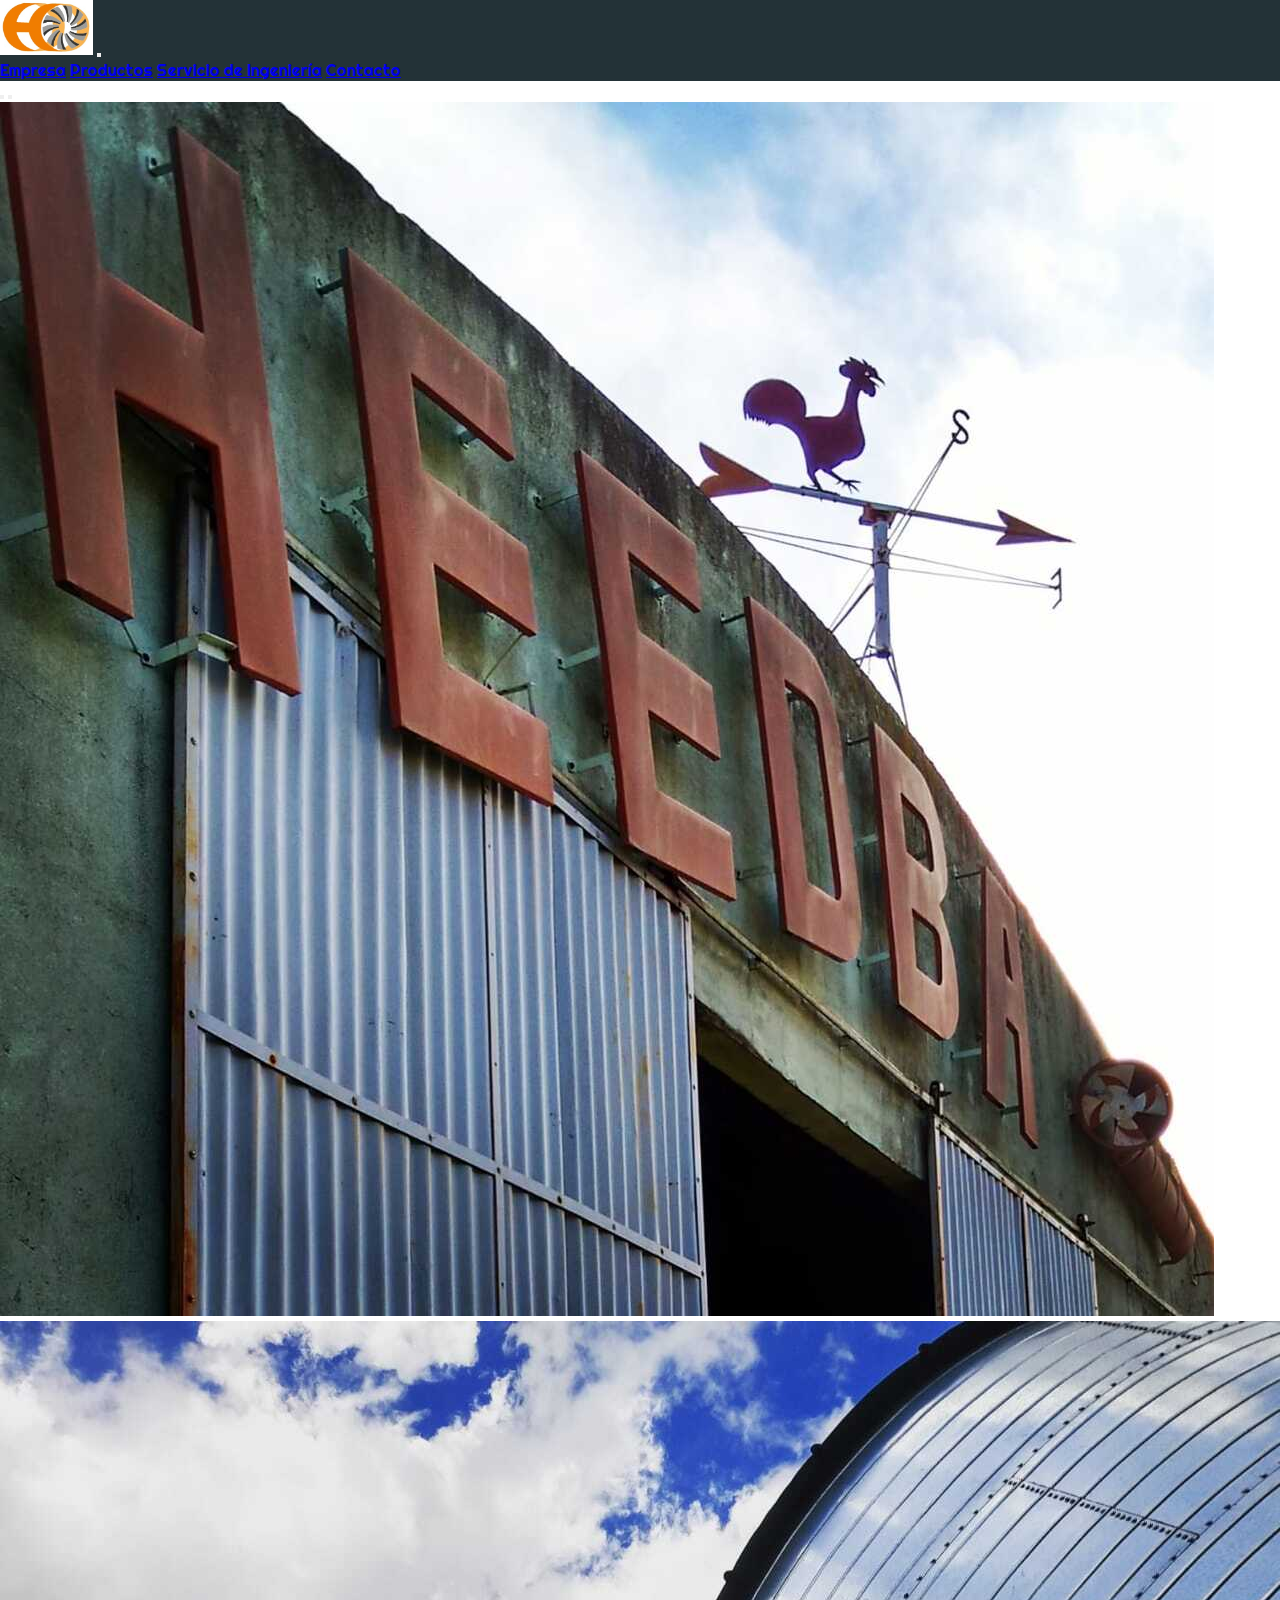
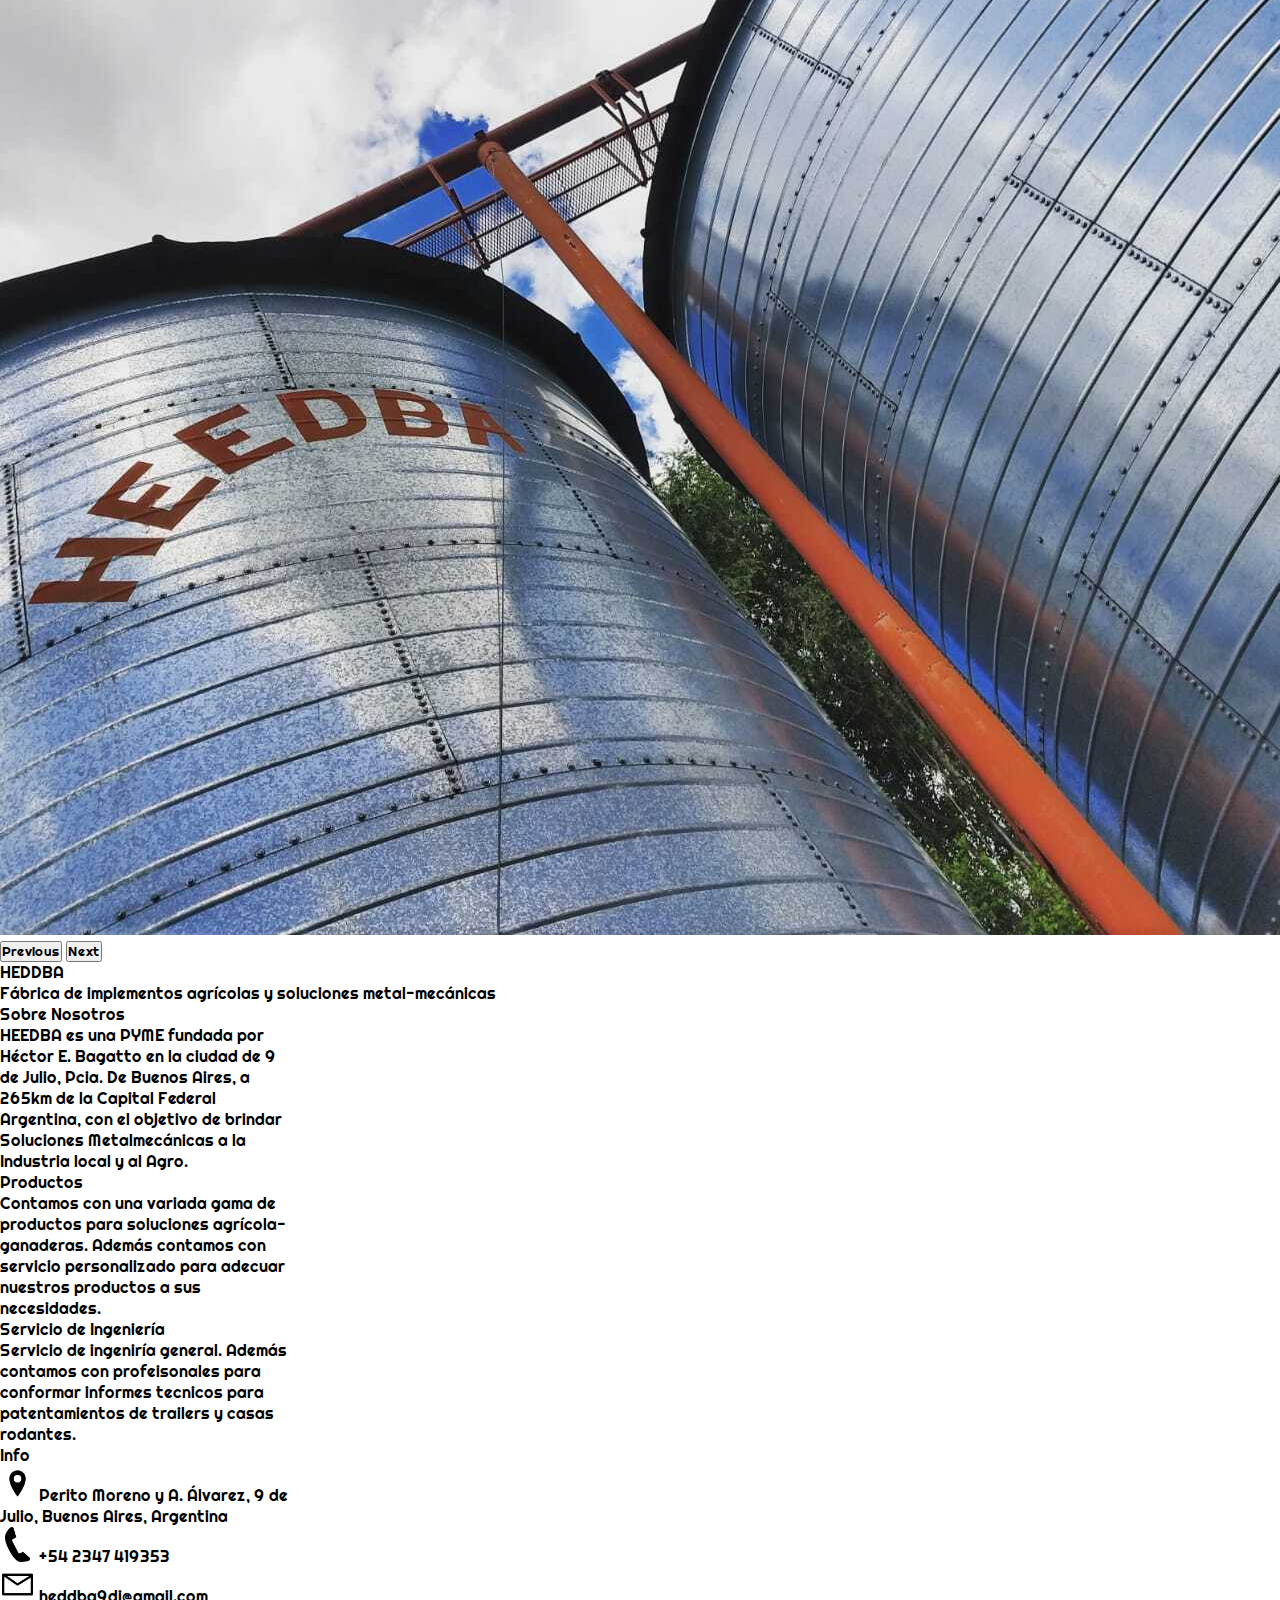
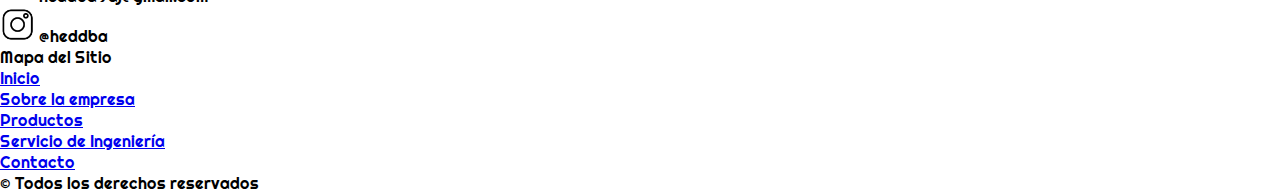
==== index.html @ e899852f "responsive + boot en index terminado" ====
<!DOCTYPE html>
<html lang="en">

<head>
    <meta charset="UTF-8">
    <meta http-equiv="X-UA-Compatible" content="IE=edge">
    <meta name="viewport" content="width=device-width, initial-scale=1.0">
    <title>HEDDBA</title>
    <link rel="stylesheet" href="./css/propiedades.css">
    <!-- CSS only -->
    <link href="https://cdn.jsdelivr.net/npm/bootstrap@5.2.0/dist/css/bootstrap.min.css" rel="stylesheet" integrity="sha384-gH2yIJqKdNHPEq0n4Mqa/HGKIhSkIHeL5AyhkYV8i59U5AR6csBvApHHNl/vI1Bx" crossorigin="anonymous">
</head>

<body>

    <nav class="navbar navbar-expand-lg bg-light">
        <div class="container-fluid">
          <a class="navbar-brand" href="./index.html"><img src="./assets/img/logo.PNG" alt="Logo" estilo height="55px"></a>
          <button class="navbar-toggler" type="button" data-bs-toggle="collapse" data-bs-target="#navbarNavAltMarkup" aria-controls="navbarNavAltMarkup" aria-expanded="false" aria-label="Toggle navigation">
            <span class="navbar-toggler-icon"></span>
          </button>
          <div class="collapse navbar-collapse" id="navbarNavAltMarkup">
            <div class="navbar-nav">
              <a class="nav-link active" aria-current="page" href="./pages/empresa.html">Empresa</a>
              <a class="nav-link" href="./pages/productos.html">Productos</a>
              <a class="nav-link" href="./pages/servicioDeIngenieria.html">Servicio de Ingeniería</a>
              <a class="nav-link" href="./pages/contacto.html">Contacto</a>
            </div>
          </div>
        </div>
      </nav>

     <main>

        <div id="carouselExampleCaptions" class="carousel slide" data-bs-ride="false">
            <div class="carousel-indicators">
              <button type="button" data-bs-target="#carouselExampleCaptions" data-bs-slide-to="0" class="active" aria-current="true" aria-label="Slide 1"></button>
              <button type="button" data-bs-target="#carouselExampleCaptions" data-bs-slide-to="1" aria-label="Slide 2"></button>
            </div>
            <div class="carousel-inner">
              <div class="carousel-item active">
                <img src="./assets/img/HEEDBA portada.jpeg" class="d-block w-100" alt="portada">
              </div>
              <div class="carousel-item">
                <img src="./assets/img/portada 2.jpeg" class="d-block w-100" alt="portada2">
              </div>

            </div>
            <button class="carousel-control-prev" type="button" data-bs-target="#carouselExampleCaptions" data-bs-slide="prev">
              <span class="carousel-control-prev-icon" aria-hidden="true"></span>
              <span class="visually-hidden">Previous</span>
            </button>
            <button class="carousel-control-next" type="button" data-bs-target="#carouselExampleCaptions" data-bs-slide="next">
              <span class="carousel-control-next-icon" aria-hidden="true"></span>
              <span class="visually-hidden">Next</span>
            </button>
          </div>
     </main> 
     <section>
      <p class="bg-secondary h1 text-center mt-4">HEDDBA</p>
      <P class="bg-light h2 text-center my-4">Fábrica de implementos agrícolas y soluciones metal-mecánicas</P>
     </section>
    <section>
      <div class="row p-5 d-flex justify-content-around">
        <div class="card border-dark mb-3" style="max-width: 18rem;">
          <div class="card-header h5">Sobre Nosotros</div>
          <div class="card-body text-dark">
            <p class="card-text">HEEDBA es una PYME fundada por Héctor E. Bagatto en la ciudad de 9 de Julio, Pcia.
              De Buenos Aires, a 265km de la Capital Federal Argentina, con el objetivo de brindar
              Soluciones Metalmecánicas a la Industria local y al Agro.</p>
          </div>
        </div>
        <div class="card border-dark mb-3" style="max-width: 18rem;">
          <div class="card-header h5">Productos</div>
          <div class="card-body text-dark">
            <p class="card-text">Contamos con una variada gama de productos para soluciones agrícola-ganaderas. Además contamos con servicio personalizado para adecuar nuestros productos a sus necesidades.</p>
          </div>
        </div>
        <div class="card border-dark mb-3" style="max-width: 18rem;">
          <div class="card-header h5">Servicio de Ingeniería</div>
          <div class="card-body text-dark">
            <p class="card-text">Servicio de ingeniría general. Además contamos con profeisonales para conformar informes tecnicos para patentamientos de trailers y casas rodantes. </p>
          </div>
        </div>
      </div>
    </section>

     </section>
     <footer>
        <div class="row p-5 d-flex justify-content-around bg-secondary">
          <div class="card border-dark mb-3" style="max-width: 18rem;">
            <div class="card-header h5">Info</div>
            <div class="card-body text-dark">
              <p class="card-text"><img src="./assets/img/direccion.png" alt="ubicación" estilo height="35px"> Perito Moreno y A. Álvarez, 9 de Julio, Buenos Aires, Argentina</p>
              <p class="card-text"><img src="./assets/img/telefono.png" alt="telefono" estilo height="35px"> +54 2347 419353</p>
              <p class="card-text"><img src="./assets/img/email.jpg" alt="email" estilo height="35px">   heddba9dj@gmail.com</p>
              <p class="card-text"><img src="./assets/img/insta.png" alt="instagram" estilo height="35px"> @heddba</p>
            </div>
          </div>

          <div class="card border-dark mb-3" style="max-width: 18rem;">
            <div class="card-header h5">Mapa del Sitio</div>
            <div class="card-body text-dark">
              <div class="card-body p-1">
                <a href="./index.html" class="btn btn-secundary">Inicio</a>
              </div>
              <div class="card-body p-1">
                <a href="../HEDDBA/pages/empresa.html" class="btn btn-secundary">Sobre la empresa</a>
              </div>
              <div class="card-body p-1">
                <a href="../HEDDBA/pages/productos.html" class="btn btn-secundary">Productos</a>
              </div>
              <div class="card-body p-1">
              <a href="../HEDDBA/pages/servicioDeIngenieria.html" class="btn btn-secundary">Servicio de Ingeniería</a>
              </div>
              <div class="card-body p-1">
                <a href="../HEDDBA/pages/contacto.html" class="btn btn-secundary">Contacto</a>
              </div>
            </div>
          </div>
          
          <div class="card">
            <div class="card-header text-center">
              &#169 Todos los derechos reservados
            </div>
          </div>
        </div>

     </footer>
     
   

<!-- JavaScript Bundle with Popper -->
<script src="https://cdn.jsdelivr.net/npm/bootstrap@5.2.0/dist/js/bootstrap.bundle.min.js" integrity="sha384-A3rJD856KowSb7dwlZdYEkO39Gagi7vIsF0jrRAoQmDKKtQBHUuLZ9AsSv4jD4Xa" crossorigin="anonymous"></script>
</body>


</html>
---- css/propiedades.css ----
* { margin: 0;
    padding: 0;
    box-sizing: border-box;
    font-family: titulos;}

    nav {
        background-color: #233237;
    }
/*colores
NAVY BLUE #18121E
GUNMETAL #233237
RUSTY RED #984B43
WARM YELLOW #EAC67A*/

@font-face {
    font-family: titulos;
    src: url(../css/Titulos.ttf);}

/*HEADER*/

.header {
    position: sticky;
    top: 0px;
    z-index: 999;
    height: 20vh;

}

.header__navegador2 {
    display: none;
}
.header__navegador1{
    width: 100%;
    display: flex;
    flex-direction: row;
    justify-content: space-between;
    height: 100%;
    background-color: #233237;

}

.header__navegador1 .logo {
    height: 100%;
}
.header__navegador1 .img {
    height: 100%;
    padding: 2px;
    border-radius: 50%;
}

.header__navegador1 .lista {
    margin-left: 100px;

}
.header__navegador1 .lista ul {
    width: 600px;
    height: 100%;
    list-style: none;  
    display: flex;
    flex-direction: row;
    justify-content: end; 
    gap: 40px;

}

.header__navegador1 .lista .menu {
    height: 100%;
    display: flex;
    justify-content: center;
    align-items: center; 
    width: 100px;
    padding: 5px;
    text-align: center;
    color: #EAC67A;
    text-decoration: none;
}

.header__navegador1 .lista .menu:hover{
    border-radius: 75%;
    background-color:#EAC67A;
    color: #233237;
}



 /*HEADER*/

 /*INDEX*/
 .mainindex {
    width: 100%;
 }
 .mainindex__titulo {
    background-image: url(../assets/img/portada\ 3.jpg);
    background-position: center;
    background-size: cover;
    margin: 0 auto;
    height: 150vh;
    width: 100%;
}
.mainindex__titulo h1 {
    font-size: 80px;
    text-align: center;
    /*ancho*/
    height: auto;
    /*alto*/
    font-family: titulos;

    color: #643521;
    padding: 5px;
    position: sticky;
    top: 180px;
}
/*ANIMACIONES*/
.mainindex__titulo h1 {
    background: linear-gradient(to right, blue, pink)
}
/*ANIMACIONES*/
.mainindex__subtitulo h2 {
    /*    border-color: black;
    border-style: solid; */
    margin-top: 25px;
    text-align: center;
    font-family: titulos;
    letter-spacing: normal;
    font-weight: normal;}

.mainindex__subtitulo .llave {
    width: 40px;
    /*ancho*/
    height: auto;
    /*alto*/
    position: relative;
    top: 12px;
    margin-left: 20px;
    margin-right: 20px;}

.mainindex__subtitulo .link1 {
    display: block;
    width: 260px;
    /*ancho*/
    height: 25px;
    /*alto*/
    margin-top: 35px;
    position: relative;
    left: 37%;
    text-align: center;
    padding-top: 175px;
    margin-bottom: 50px;

    font-family: titulos;
    color: black;
    text-decoration: none;
    /*    border-color: black;
    border-style: solid; */}

.mainindex__subtitulo .nosotros {
    position: relative;
    top: -189px;
    left: 0%;
    width: 250px;
    /*ancho*/
    height: auto;
    /*alto*/
    box-shadow: 0 4px 8px 0 rgba(0, 0, 0, 0.2), 0 6px 20px 0 rgba(0, 0, 0, 0.19)}
 
/*INDEX*/

/*PAGINA EMPRESA*/
.mainempresa {
    display: grid;
    grid-template-areas: 
    "encabezado encabezado"
    "historia ."
    ". mision"
    "vision ."
    ". politica";
    grid-template-columns: 50% 50%;
    grid-template-rows: auto auto;
    gap: 15px;
    font-size: 12px;}

.mainempresa__encabezado {
    grid-area: encabezado;
    text-align: center;}

.mainempresa__encabezado__titulo {
    background-color: #18121E;
    text-align: center;
    margin: 10px;
    display: block;
    background-color: #EAC67A;
    color: #18121E;
    border-radius: 1rem 1rem;
    width: 13%;
    position: relative;
    left:43% ;
    top: 5px;}


.mainempresa__encabezado h2 {
    font-weight: lighter;
    margin: 5px;
    padding: 5px;
    font-size: 18px;
}

.mainempresa__imgsobrenosotros {
    height: 100px;}
    
.mainempresa__encabezado__subtitulo {
    background-color:#233237;
    color: #EAC67A;
    font-weight: lighter;
    text-align: center;
    margin-top: 10px;
    padding: 10px;
}
.mainempresa__encabezado h3 {
    margin: 10px;
    padding: 5px;
    text-align: start;
    font-size: 20px;
    font-weight: lighter;
}
.mainempresa__historia {
    background-color:#233237;
    color: #EAC67A;
    font-weight:lighter;
    grid-area: historia;}

.mainempresa__mision {
    background-color:#EAC67A;
    color: #18121E;
    grid-area: mision;
}
.mainempresa__vision {
    background-color:#233237;
    color: #EAC67A;
    grid-area: vision;
}
.mainempresa__politica {
    background-color:#EAC67A;
    color: #18121E;
    grid-area: politica;
}
/*PAGINA EMPRESA*/


/*PAGINA PRODUCTOS*/
.mainproductos {
    background-color:white;
}
.mainproductos .texto {
    color: #18121E;
    background-color: #EAC67A;
    margin: 0px;
    text-align: center;
    position:sticky;
    top: 20vh;
    margin-bottom: 15px;
}
.main__section {
    display: grid;
    grid-template-columns: 33% 33% 33%;
    grid-template-rows: auto;
    justify-items: center;
    align-items: center;
    gap: 15px;
    margin-bottom: 15px;
}
.main__section div {
    background-color:#EAC67A;
    color: #233237;
    text-align:center;
}
.main__section img {
    height: 200px;
    width: auto;
}
/*PAGINA PRODUCTOS*/

/*PAGINA DE SERVICIO DE INGENIERÍA*/
.mainservicio__titulo{
    text-align: center;
    width: 300px;
    position: relative;
    background-color: #233237;
    color: #EAC67A;
    font-weight: lighter;
    left: 34%;
    margin: 10px;
    box-shadow: 0 4px 8px 0 rgba(0, 0, 0, 0.2), 0 6px 20px 0 rgba(0, 0, 0, 0.19)
}
.mainservicio__subtitulo {
    font-weight: lighter;
    left: 34%;
    margin: 20px;
    text-decoration: underline;
}
.mainservicio__imgcasa {
    position: relative;
    left: 20%;
    width: 215px;
    box-shadow: 0 4px 8px 0 rgba(0, 0, 0, 0.2), 0 6px 20px 0 rgba(0, 0, 0, 0.19);
    margin: 5px;
    border-radius: 5%;
}
.mainservicio__imgtrailer {
    position: relative;
    left: 40%;
    width: 172px;
    box-shadow: 0 4px 8px 0 rgba(0, 0, 0, 0.2), 0 6px 20px 0 rgba(0, 0, 0, 0.19);
    margin: 5px;
    border-radius: 5%;
}
.mainservicio__texto {
    text-align: start;
    margin: 25px;
}

.mainservicio__texto2 {
    text-align: start;
    margin: 25px;
}
.mainservicio__imgpatente {
    position: relative;
    left: 40%;
    width: 172px;
    box-shadow: 0 4px 8px 0 rgba(0, 0, 0, 0.2), 0 6px 20px 0 rgba(0, 0, 0, 0.19);
    margin: 5px;
    border-radius: 5%;
}
.mainservicio__imglogo {
    position: relative;
    left: 40%;
    width: 172px;
    box-shadow: 0 4px 8px 0 rgba(0, 0, 0, 0.2), 0 6px 20px 0 rgba(0, 0, 0, 0.19);
    margin-bottom: 50px;
    border-radius: 5%;
}


/*PAGINA DE SERVICIO DE INGENIERÍA*/

/*PAGINA DE CONTACTO*/
.main__titulocontacto {
    background-color: #18121E;
    text-align: center;
    margin: 10px;
    display: block;
    background-color: #EAC67A;
    color: #18121E;
    border-radius: 1rem 1rem;
    width: 30%;
    position: relative;
    left:25%;
    top: 2px;
}

.main__subtitulocontacto {
    background-color:#233237;
    color: #EAC67A;
    font-weight: lighter;
    text-align: center;
    margin-top: 10px;
    padding: 10px;
}

.main__contacto {
    background-color: #18121E;
    color: #EAC67A;
    font-weight: lighter;
    text-align: center;
    margin-top: 10px;
    padding: 10px;
}

.main__formulario {
    background-color:#EAC67A;
    text-align: center;
}
.main__formulario div{
    padding: 10px;
}
.main__formulario .label {
    padding: 10px;
}
/*PAGINA DE CONTACTO*/


/*PIE DE PAGINA*/
.footer {
    background-color: #233237;
    width: 100%;
    margin-top: 0px;
    padding-bottom: 1%;
}

.footer__linkwasap .link2 {
    display: block;
    width: 70px;
    /*ancho*/
    height: auto;
    /*alto*/

    padding: 5px;
    margin: 5px;

    position: fixed;
    bottom: 0;
    left: 1, 5%;
    z-index: 998;

    /*    border-color: black;
    border-style: solid; */

}

.footer__linkwasap .wasap {
    border-radius: 100%;
    width: 80px;
    /*ancho*/
    height: auto;
    /*alto*/
    margin: 1px;
}

.footer__section {
    background-color: #18121E;
    display: flex;
    flex-direction: row;
    /*como fila*/
    flex-wrap: nowrap;
    /*se ajustan a la hoja, no hace fila 2*/
    justify-content: space-around;
    /* separados*/
    align-items: center;
}

.footer__section__info {
    background-color: #18121E;
}

.footer__section__info p {
    color: #233237;
    text-decoration: none;
    font-family: titulos;
    font-weight: lighter;
    font-size: 12px;
    background-color: #EAC67A;
    position: relative;
    left: 25%;
    margin: 7px;
    border-radius: 1em;
    padding: 7px;
    height: 18px;
    /*alto*/
    text-align: center;

}

.footer__section__info .direccion {
    width: 370px;
    /*ancho*/
    top: -10px;
    padding-bottom: 20px;
}

.footer__section__info .imgdireccion {
    width: 29px;
    padding: 1px;
    height: auto;
    /*alto*/
    background-color: #EAC67A;
    border-radius: 50%;
    position: relative;
    top: 28px;
    left: 17%;
}


.footer__section__info .telefono {
    width: 115px;
    /*ancho*/
    top: -25px;
    padding-bottom: 20px;
}

.footer__section__info .imgtelefono {
    width: 28px;
    padding: 2px;
    height: auto;
    background-color: #EAC67A;
    border-radius: 50%;
    position: relative;
    top: 14px;
    left: 17%;
}

.footer__section__info .email {
    width: 145px;
    /*ancho*/
    top: -50px;
    padding-bottom: 20px;
}

.footer__section__info .imgemail {
    width: 28px;
    padding: 2px;
    height: auto;
    background-color: #EAC67A;
    border-radius: 50%;
    position: relative;
    top: -10px;
    left: 17%;
}

.footer__section__info .insta {
    width: 70px;
    /*ancho*/
    top: -75px;
    padding-bottom: 20px;
}

.footer__section__info .imginsta {
    width: 28px;
    padding: 2px;
    height: auto;
    background-color: #EAC67A;
    border-radius: 35%;
    position: relative;
    top: -36px;
    left: 17%;
}

.footer__section__sitios {
    background-color: #f8f9fa;
    padding: 25px;
    z-index: 998;
    font-weight: lighter;
    width: 25%;
    max-width: 25%;
}

.footer__section__sitios .mapa {
    padding-top: 15px;
    font-size: 13px;
    text-align: center;
    color: #EAC67A;
    font-weight: lighter;
}

.footer__section__sitios ul {
    list-style: none;
    text-align: left;

}

.footer__section__sitios ul li {
    margin: 15px;
    padding: 5px;
}

.footer__section__sitios ul li a {
    color: #EAC67A;
    font-weight: lighter;
    text-align: left;
    text-decoration: none;
    font-size: 14px;
}

.footer__section__sitios ul li a:hover {
    color: #18121E;
    background-color: #EAC67A;
    border-radius: 1em;
    padding: 6px;
}

.footer__derechos {
    background-color: #233237;
    text-align: center;
    font-size: 18px;
    color: #EAC67A;
}

.footer__derechos h6 p {
    font-weight: lighter;
    padding: 10px;
    margin-top: 10px;
    margin-bottom: 20px;
}
/*PIE DE PAGINA*/



/*MEDIA QUERIN*/

/*MEDIA PARA INDEX*/
@media (max-width: 1254px) {
    .header {
         background-color:#EAC67A;
}
    .footer__linkwasap .link2 {
        position: relative;
        top: -144px;
        z-index: 998;     
}
    .footer__section__info .direccion {
        width: 150px;
        /*ancho*/
        height: 65px;
        padding-bottom: 20px;
}
    .footer__section__info .imgdireccion{
        border-radius: 50%;
        position: relative;
        top: 47px;
        left: 8%;
    }
    .footer__section__info .imgtelefono {
        left: 8%;
    }
    .footer__section__info .imgemail {
        left: 8%;
    }
    .footer__section__info .imginsta {
        left: 8%;
    }
    .footer__linkwasap {
        height: 0px;
    }
    .footer__section__sitios {
        height: 331px;
    }
    }

    @media (max-width: 768px){
        .header__navegador1 {
            display: none;
        }
        .header__navegador2 {
            display: flex;
            background-color: orange;
        }
         /*Nuevo navegador*/
         .header__navegador2{
            display: flex;
            flex-direction: row;
            align-items: center;
            gap: 150px;
            justify-content: space-around;
            background-color:#233237;
        }
        .header__navegador2 {
            height: 20vh;
        }
        .header__navegador2 .logo .img {
            margin-top: 4px;
            border-radius: 45%;
            height: 45px;
        }
        .header__menuchico ul {
            display: none;
            list-style: none;
        }
        .header__menuchico input:checked  ~ ul{
            display: flex;
            flex-direction: column;
            justify-content: space-around;
          }
        .header__menuchico input {
            display: none;
        }

        .header__menuchico label img {
            background-color: #EAC67A;
            box-sizing: border-box;
            display: inline-block;
            border-style: none;
            border-radius: 5px;
            width: 40px;
            height: 40px;
            line-height: 30px;
            font-weight: bold;
            text-align: center;
            user-select: none;
        }
        .header__menuchico .lista {
            background-color:#EAC67A;
            width: 250px;
            height: 250px;
            margin-top: 117px;
            padding: 15px;
            border-radius: 10px;
        }
        .header__menuchico .lista a{
            text-decoration: none;
            color:#233237;
        }
        .header__menuchico .lista a:hover{
            text-decoration: none;
            color:#EAC67A;
            background-color: #233237;
            padding: 10px;
            border-radius: 1rem;
        }
        .mainindex__subtitulo .llave {
            display: none;
        }
    }

    @media (max-width: 550px){

    .footer__section__sitios {
        display: none;
    }
    .footer__section__productos {
        display: none;
    }
    .footer__section__info {
        margin-bottom: 0px;
    }
    .footer__section__info .imgdireccion {
        left: -2%;
    }
    .footer__section__info .imgtelefono {
        left: -2%;
    }
    .footer__section__info .imgemail {
        left: -2%;
    }
    .footer__section__info .imginsta {
        left: -2%;
    }
    }

@media (max-width: 425px){
    .header {
        width:100%;
    }
    .mainindex__subtitulo .link1 {
        left: 10%;}
    
    .mainindex__subtitulo .nosotros {
        left: -0%;
}
    .mainindex__titulo h1 {
        font-size: 50px;
        top: 97px;
    }
}

@media (max-width: 477px){

    .header__menuchico .lista {
        position: relative;
        top: 19px;
        left: 94px;
    }
    .mainindex__titulo {
        background-size: contain;
        background-repeat: repeat;
        height: 45vh;    
    }
}

@media (min-width: 1440px){
    .header {
        font-size: 22px;
    }
    .footer {
        font-size: 22px;
    }
}
@media (max-width: 1026px){
    .header__navegador1 .lista ul{
        gap: 20px;
    }
    .header__navegador1 .img {
        height:20vh;
        width: auto;
    }
    .header__navegador1 .lista {
        margin-left: 20px;
    
    }
}

/*MEDIA PARA TITULO DE PAGINAS VARIAS*/
@media (max-width: 1024px){
    .main__titulocontacto {
        left: 45%;
        width: 110px;
    }
}
@media (max-width: 768px){
    .main__section {
        grid-template-columns: 50% 50%;}
}

@media (max-width: 658px){
    .main__section {
        grid-template-columns: 100%;}
}
@media (max-width: 425px){
    .main__titulocontacto {
    left: 35%;
}
}
@media (max-width: 320px){
    .main__titulocontacto {
    left: 30%;
}
}

/*MEDIA PARA PAGINA DE SERVICIOS*/
@media (max-width: 768px) {

    .mainservicio__grid{
        display: grid;
        grid-template-columns: 100%;
        grid-template-rows: auto;
        justify-items: center;
        align-items: center;
        gap: 15px;
        margin-bottom: 15px;6
        }
        .mainservicio__titulo{
            width: 300px;
            left: 0%;
        }
        .mainservicio__imgcasa {
            left: 3%;
            border-radius: 5%;
        }
        .mainservicio__imgtrailer {
            left: 3%;
            border-radius: 5%;
        }
        .mainservicio__imgpatente {
            left: 3%;
            border-radius: 5%;
        }
        .mainservicio__imglogo {
            left: 3%;
            border-radius: 5%;
        }

}

/*ANIMACIONES*/
@media (max-width: 570px) {
    
.mainindex__titulo h1 {
    background: linear-gradient(to right, pink, blue);
    transition: 5s;
}
}
/*ANIMACIONES*/
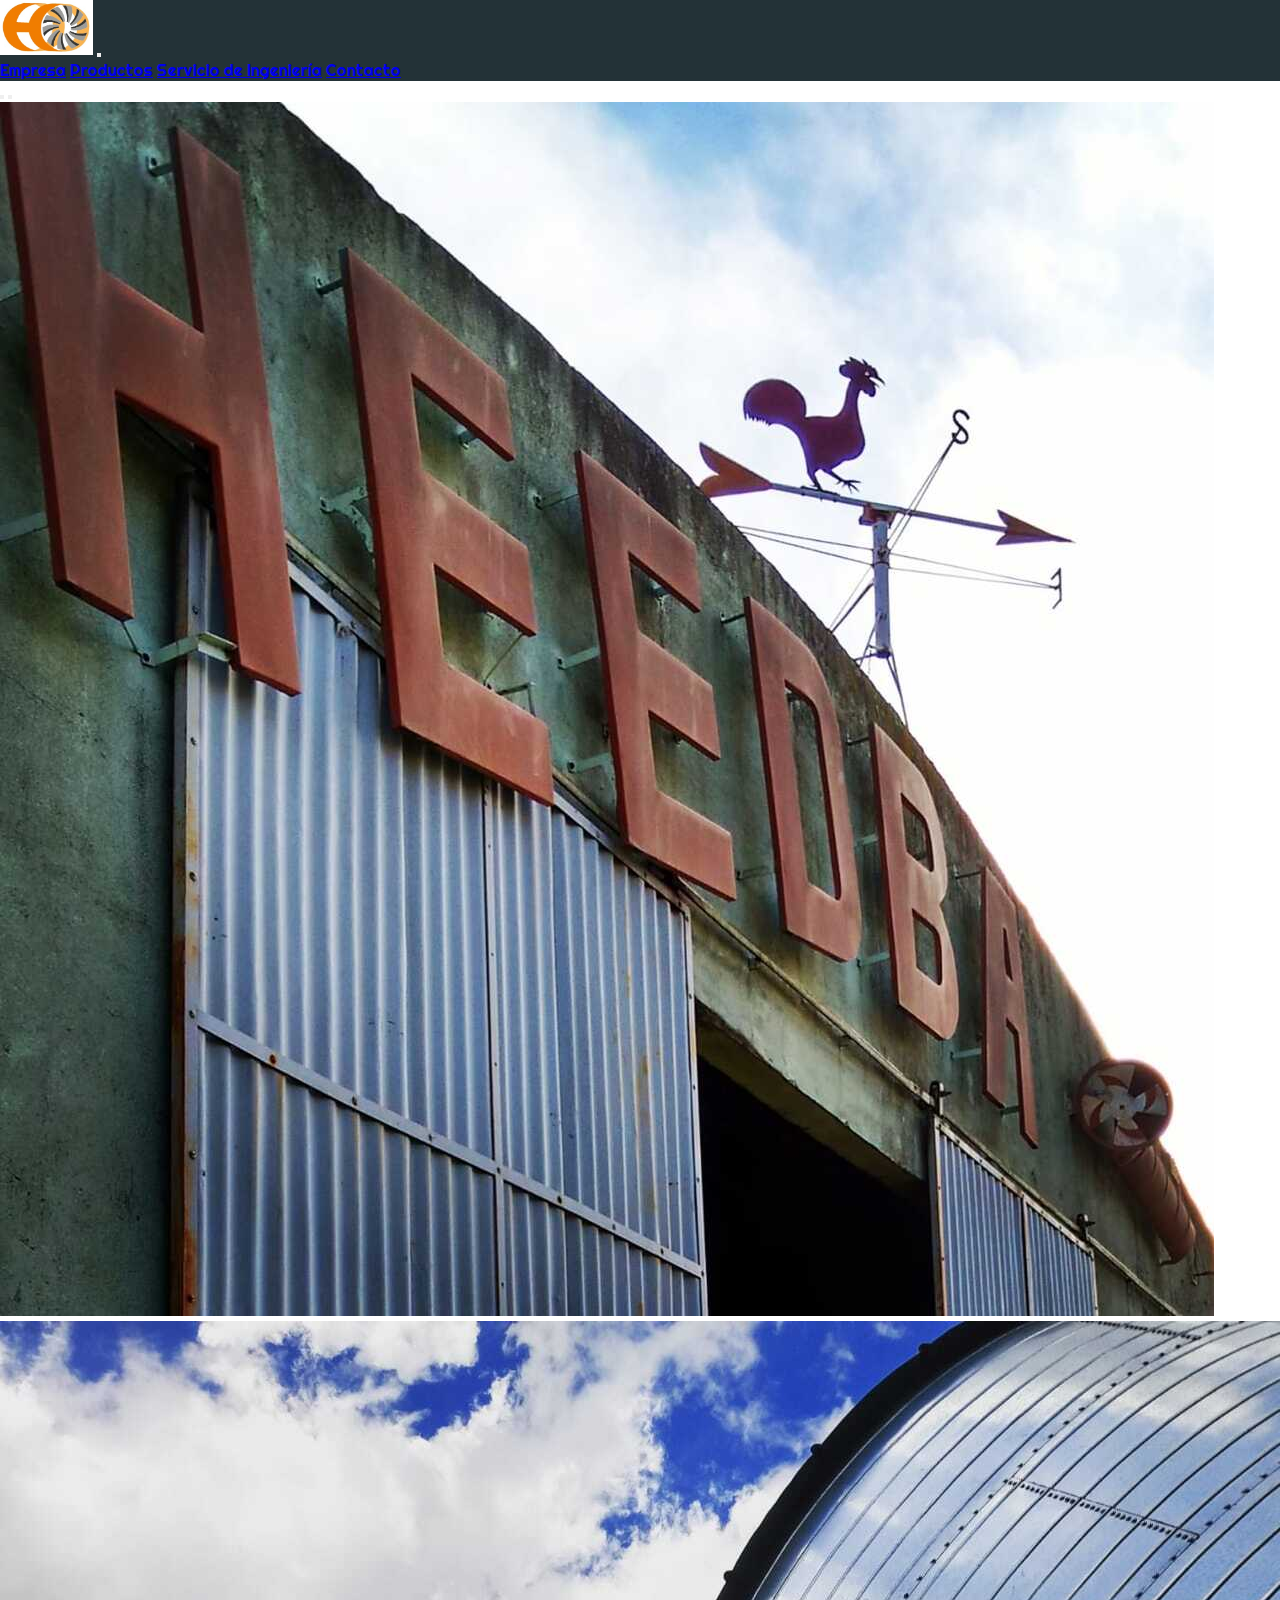
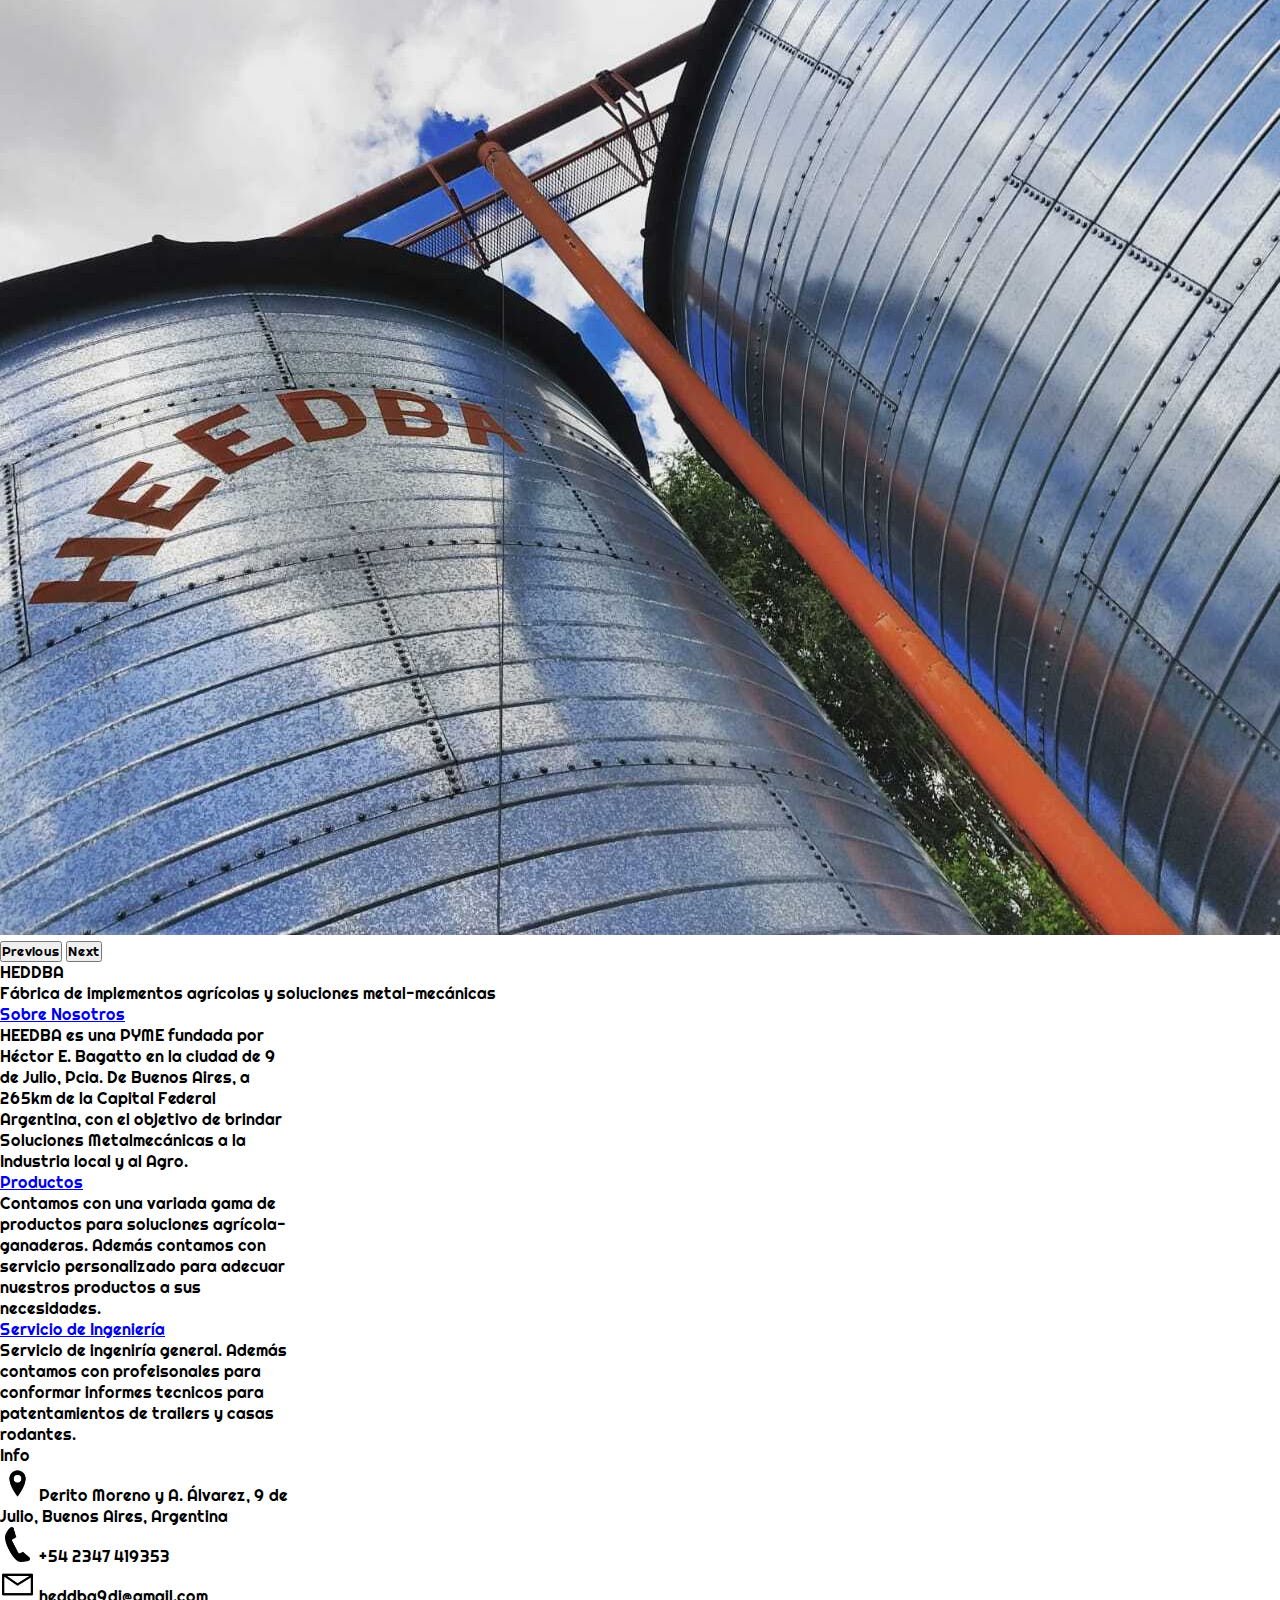
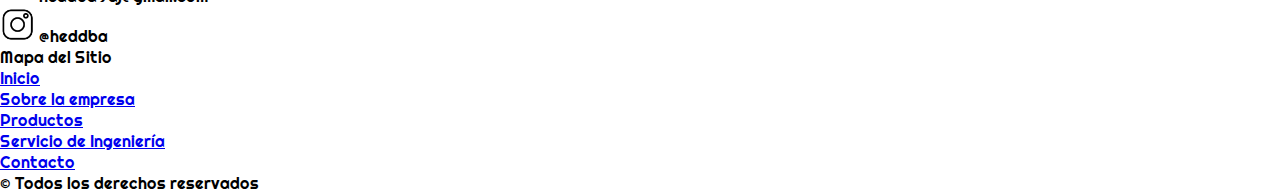
==== commit 2a0941bc: "maquetado con boot" ====
--- a/index.html
+++ b/index.html
@@ -63,7 +63,7 @@
     <section>
       <div class="row p-5 d-flex justify-content-around">
         <div class="card border-dark mb-3" style="max-width: 18rem;">
-          <div class="card-header h5">Sobre Nosotros</div>
+          <div class="card-header h5"><a class="card-body p-1" href="./pages/empresa.html">Sobre Nosotros</a></div>
           <div class="card-body text-dark">
             <p class="card-text">HEEDBA es una PYME fundada por Héctor E. Bagatto en la ciudad de 9 de Julio, Pcia.
               De Buenos Aires, a 265km de la Capital Federal Argentina, con el objetivo de brindar
@@ -71,13 +71,13 @@
           </div>
         </div>
         <div class="card border-dark mb-3" style="max-width: 18rem;">
-          <div class="card-header h5">Productos</div>
+          <div class="card-header h5"><a class="card-body p-1" href="./pages/productos.html">Productos</a></div>
           <div class="card-body text-dark">
             <p class="card-text">Contamos con una variada gama de productos para soluciones agrícola-ganaderas. Además contamos con servicio personalizado para adecuar nuestros productos a sus necesidades.</p>
           </div>
         </div>
         <div class="card border-dark mb-3" style="max-width: 18rem;">
-          <div class="card-header h5">Servicio de Ingeniería</div>
+          <div class="card-header h5"><a class="card-body p-1" href="./pages/servicioDeIngenieria.html">Servicio de Ingeniería</a></div>
           <div class="card-body text-dark">
             <p class="card-text">Servicio de ingeniría general. Además contamos con profeisonales para conformar informes tecnicos para patentamientos de trailers y casas rodantes. </p>
           </div>
@@ -105,16 +105,16 @@
                 <a href="./index.html" class="btn btn-secundary">Inicio</a>
               </div>
               <div class="card-body p-1">
-                <a href="../HEDDBA/pages/empresa.html" class="btn btn-secundary">Sobre la empresa</a>
+                <a href="./pages/empresa.html" class="btn btn-secundary">Sobre la empresa</a>
               </div>
               <div class="card-body p-1">
-                <a href="../HEDDBA/pages/productos.html" class="btn btn-secundary">Productos</a>
+                <a href="./pages/productos.html" class="btn btn-secundary">Productos</a>
               </div>
               <div class="card-body p-1">
-              <a href="../HEDDBA/pages/servicioDeIngenieria.html" class="btn btn-secundary">Servicio de Ingeniería</a>
+              <a href="./pages/servicioDeIngenieria.html" class="btn btn-secundary">Servicio de Ingeniería</a>
               </div>
               <div class="card-body p-1">
-                <a href="../HEDDBA/pages/contacto.html" class="btn btn-secundary">Contacto</a>
+                <a href="./pages/contacto.html" class="btn btn-secundary">Contacto</a>
               </div>
             </div>
           </div>
--- a/css/propiedades.css
+++ b/css/propiedades.css
@@ -7,6 +7,10 @@
         background-color: #233237;
     }
 /*colores
+    GRIS CLARO #6c757d
+    GRIS OBSCURO #212529
+    #f8f9fa
+
 NAVY BLUE #18121E
 GUNMETAL #233237
 RUSTY RED #984B43
@@ -16,154 +20,8 @@
     font-family: titulos;
     src: url(../css/Titulos.ttf);}
 
-/*HEADER*/
-
-.header {
-    position: sticky;
-    top: 0px;
-    z-index: 999;
-    height: 20vh;
-
-}
-
-.header__navegador2 {
-    display: none;
-}
-.header__navegador1{
-    width: 100%;
-    display: flex;
-    flex-direction: row;
-    justify-content: space-between;
-    height: 100%;
-    background-color: #233237;
-
-}
-
-.header__navegador1 .logo {
-    height: 100%;
-}
-.header__navegador1 .img {
-    height: 100%;
-    padding: 2px;
-    border-radius: 50%;
-}
-
-.header__navegador1 .lista {
-    margin-left: 100px;
-
-}
-.header__navegador1 .lista ul {
-    width: 600px;
-    height: 100%;
-    list-style: none;  
-    display: flex;
-    flex-direction: row;
-    justify-content: end; 
-    gap: 40px;
-
-}
-
-.header__navegador1 .lista .menu {
-    height: 100%;
-    display: flex;
-    justify-content: center;
-    align-items: center; 
-    width: 100px;
-    padding: 5px;
-    text-align: center;
-    color: #EAC67A;
-    text-decoration: none;
-}
-
-.header__navegador1 .lista .menu:hover{
-    border-radius: 75%;
-    background-color:#EAC67A;
-    color: #233237;
-}
-
-
-
- /*HEADER*/
-
- /*INDEX*/
- .mainindex {
-    width: 100%;
- }
- .mainindex__titulo {
-    background-image: url(../assets/img/portada\ 3.jpg);
-    background-position: center;
-    background-size: cover;
-    margin: 0 auto;
-    height: 150vh;
-    width: 100%;
-}
-.mainindex__titulo h1 {
-    font-size: 80px;
-    text-align: center;
-    /*ancho*/
-    height: auto;
-    /*alto*/
-    font-family: titulos;
-
-    color: #643521;
-    padding: 5px;
-    position: sticky;
-    top: 180px;
-}
-/*ANIMACIONES*/
-.mainindex__titulo h1 {
-    background: linear-gradient(to right, blue, pink)
-}
-/*ANIMACIONES*/
-.mainindex__subtitulo h2 {
-    /*    border-color: black;
-    border-style: solid; */
-    margin-top: 25px;
-    text-align: center;
-    font-family: titulos;
-    letter-spacing: normal;
-    font-weight: normal;}
-
-.mainindex__subtitulo .llave {
-    width: 40px;
-    /*ancho*/
-    height: auto;
-    /*alto*/
-    position: relative;
-    top: 12px;
-    margin-left: 20px;
-    margin-right: 20px;}
-
-.mainindex__subtitulo .link1 {
-    display: block;
-    width: 260px;
-    /*ancho*/
-    height: 25px;
-    /*alto*/
-    margin-top: 35px;
-    position: relative;
-    left: 37%;
-    text-align: center;
-    padding-top: 175px;
-    margin-bottom: 50px;
-
-    font-family: titulos;
-    color: black;
-    text-decoration: none;
-    /*    border-color: black;
-    border-style: solid; */}
-
-.mainindex__subtitulo .nosotros {
-    position: relative;
-    top: -189px;
-    left: 0%;
-    width: 250px;
-    /*ancho*/
-    height: auto;
-    /*alto*/
-    box-shadow: 0 4px 8px 0 rgba(0, 0, 0, 0.2), 0 6px 20px 0 rgba(0, 0, 0, 0.19)}
- 
-/*INDEX*/
+
+
 
 /*PAGINA EMPRESA*/
 .mainempresa {
@@ -279,7 +137,7 @@
 }
 /*PAGINA PRODUCTOS*/
 
-/*PAGINA DE SERVICIO DE INGENIERÍA*/
+/*PAGINA DE SERVICIO DE INGENIERÍA*/ /*ESTO QUEDA*/
 .mainservicio__titulo{
     text-align: center;
     width: 300px;
@@ -296,6 +154,7 @@
     left: 34%;
     margin: 20px;
     text-decoration: underline;
+    
 }
 .mainservicio__imgcasa {
     position: relative;
@@ -338,45 +197,21 @@
     margin-bottom: 50px;
     border-radius: 5%;
 }
-
-
-/*PAGINA DE SERVICIO DE INGENIERÍA*/
-
-/*PAGINA DE CONTACTO*/
-.main__titulocontacto {
-    background-color: #18121E;
-    text-align: center;
-    margin: 10px;
-    display: block;
-    background-color: #EAC67A;
-    color: #18121E;
-    border-radius: 1rem 1rem;
-    width: 30%;
-    position: relative;
-    left:25%;
-    top: 2px;
-}
-
-.main__subtitulocontacto {
-    background-color:#233237;
-    color: #EAC67A;
+/*PAGINA DE SERVICIO DE INGENIERÍA*/ /*ESTO QUEDA*/
+
+/*PAGINA DE CONTACTO*//*ESTO QUEDA*/
+
+.main__contacto {
+    background-color: #6c757d;
+    color: #212529;
     font-weight: lighter;
     text-align: center;
     margin-top: 10px;
     padding: 10px;
 }
 
-.main__contacto {
-    background-color: #18121E;
-    color: #EAC67A;
-    font-weight: lighter;
-    text-align: center;
-    margin-top: 10px;
-    padding: 10px;
-}
-
 .main__formulario {
-    background-color:#EAC67A;
+    background-color:#f8f9fa;
     text-align: center;
 }
 .main__formulario div{
@@ -385,17 +220,10 @@
 .main__formulario .label {
     padding: 10px;
 }
-/*PAGINA DE CONTACTO*/
+/*PAGINA DE CONTACTO*//*ESTO QUEDA*/
 
 
 /*PIE DE PAGINA*/
-.footer {
-    background-color: #233237;
-    width: 100%;
-    margin-top: 0px;
-    padding-bottom: 1%;
-}
-
 .footer__linkwasap .link2 {
     display: block;
     width: 70px;
@@ -425,213 +253,19 @@
     margin: 1px;
 }
 
-.footer__section {
-    background-color: #18121E;
-    display: flex;
-    flex-direction: row;
-    /*como fila*/
-    flex-wrap: nowrap;
-    /*se ajustan a la hoja, no hace fila 2*/
-    justify-content: space-around;
-    /* separados*/
-    align-items: center;
-}
-
-.footer__section__info {
-    background-color: #18121E;
-}
-
-.footer__section__info p {
-    color: #233237;
-    text-decoration: none;
-    font-family: titulos;
-    font-weight: lighter;
-    font-size: 12px;
-    background-color: #EAC67A;
-    position: relative;
-    left: 25%;
-    margin: 7px;
-    border-radius: 1em;
-    padding: 7px;
-    height: 18px;
-    /*alto*/
-    text-align: center;
-
-}
-
-.footer__section__info .direccion {
-    width: 370px;
-    /*ancho*/
-    top: -10px;
-    padding-bottom: 20px;
-}
-
-.footer__section__info .imgdireccion {
-    width: 29px;
-    padding: 1px;
-    height: auto;
-    /*alto*/
-    background-color: #EAC67A;
-    border-radius: 50%;
-    position: relative;
-    top: 28px;
-    left: 17%;
-}
-
-
-.footer__section__info .telefono {
-    width: 115px;
-    /*ancho*/
-    top: -25px;
-    padding-bottom: 20px;
-}
-
-.footer__section__info .imgtelefono {
-    width: 28px;
-    padding: 2px;
-    height: auto;
-    background-color: #EAC67A;
-    border-radius: 50%;
-    position: relative;
-    top: 14px;
-    left: 17%;
-}
-
-.footer__section__info .email {
-    width: 145px;
-    /*ancho*/
-    top: -50px;
-    padding-bottom: 20px;
-}
-
-.footer__section__info .imgemail {
-    width: 28px;
-    padding: 2px;
-    height: auto;
-    background-color: #EAC67A;
-    border-radius: 50%;
-    position: relative;
-    top: -10px;
-    left: 17%;
-}
-
-.footer__section__info .insta {
-    width: 70px;
-    /*ancho*/
-    top: -75px;
-    padding-bottom: 20px;
-}
-
-.footer__section__info .imginsta {
-    width: 28px;
-    padding: 2px;
-    height: auto;
-    background-color: #EAC67A;
-    border-radius: 35%;
-    position: relative;
-    top: -36px;
-    left: 17%;
-}
-
-.footer__section__sitios {
-    background-color: #f8f9fa;
-    padding: 25px;
-    z-index: 998;
-    font-weight: lighter;
-    width: 25%;
-    max-width: 25%;
-}
-
-.footer__section__sitios .mapa {
-    padding-top: 15px;
-    font-size: 13px;
-    text-align: center;
-    color: #EAC67A;
-    font-weight: lighter;
-}
-
-.footer__section__sitios ul {
-    list-style: none;
-    text-align: left;
-
-}
-
-.footer__section__sitios ul li {
-    margin: 15px;
-    padding: 5px;
-}
-
-.footer__section__sitios ul li a {
-    color: #EAC67A;
-    font-weight: lighter;
-    text-align: left;
-    text-decoration: none;
-    font-size: 14px;
-}
-
-.footer__section__sitios ul li a:hover {
-    color: #18121E;
-    background-color: #EAC67A;
-    border-radius: 1em;
-    padding: 6px;
-}
-
-.footer__derechos {
-    background-color: #233237;
-    text-align: center;
-    font-size: 18px;
-    color: #EAC67A;
-}
-
-.footer__derechos h6 p {
-    font-weight: lighter;
-    padding: 10px;
-    margin-top: 10px;
-    margin-bottom: 20px;
-}
-/*PIE DE PAGINA*/
-
-
 
 /*MEDIA QUERIN*/
 
 /*MEDIA PARA INDEX*/
 @media (max-width: 1254px) {
-    .header {
-         background-color:#EAC67A;
-}
     .footer__linkwasap .link2 {
         position: relative;
         top: -144px;
         z-index: 998;     
 }
-    .footer__section__info .direccion {
-        width: 150px;
-        /*ancho*/
-        height: 65px;
-        padding-bottom: 20px;
-}
-    .footer__section__info .imgdireccion{
-        border-radius: 50%;
-        position: relative;
-        top: 47px;
-        left: 8%;
-    }
-    .footer__section__info .imgtelefono {
-        left: 8%;
-    }
-    .footer__section__info .imgemail {
-        left: 8%;
-    }
-    .footer__section__info .imginsta {
-        left: 8%;
-    }
     .footer__linkwasap {
         height: 0px;
     }
-    .footer__section__sitios {
-        height: 331px;
-    }
     }
 
     @media (max-width: 768px){
@@ -642,149 +276,7 @@
             display: flex;
             background-color: orange;
         }
-         /*Nuevo navegador*/
-         .header__navegador2{
-            display: flex;
-            flex-direction: row;
-            align-items: center;
-            gap: 150px;
-            justify-content: space-around;
-            background-color:#233237;
-        }
-        .header__navegador2 {
-            height: 20vh;
-        }
-        .header__navegador2 .logo .img {
-            margin-top: 4px;
-            border-radius: 45%;
-            height: 45px;
-        }
-        .header__menuchico ul {
-            display: none;
-            list-style: none;
-        }
-        .header__menuchico input:checked  ~ ul{
-            display: flex;
-            flex-direction: column;
-            justify-content: space-around;
-          }
-        .header__menuchico input {
-            display: none;
-        }
-
-        .header__menuchico label img {
-            background-color: #EAC67A;
-            box-sizing: border-box;
-            display: inline-block;
-            border-style: none;
-            border-radius: 5px;
-            width: 40px;
-            height: 40px;
-            line-height: 30px;
-            font-weight: bold;
-            text-align: center;
-            user-select: none;
-        }
-        .header__menuchico .lista {
-            background-color:#EAC67A;
-            width: 250px;
-            height: 250px;
-            margin-top: 117px;
-            padding: 15px;
-            border-radius: 10px;
-        }
-        .header__menuchico .lista a{
-            text-decoration: none;
-            color:#233237;
-        }
-        .header__menuchico .lista a:hover{
-            text-decoration: none;
-            color:#EAC67A;
-            background-color: #233237;
-            padding: 10px;
-            border-radius: 1rem;
-        }
-        .mainindex__subtitulo .llave {
-            display: none;
-        }
-    }
-
-    @media (max-width: 550px){
-
-    .footer__section__sitios {
-        display: none;
-    }
-    .footer__section__productos {
-        display: none;
-    }
-    .footer__section__info {
-        margin-bottom: 0px;
-    }
-    .footer__section__info .imgdireccion {
-        left: -2%;
-    }
-    .footer__section__info .imgtelefono {
-        left: -2%;
-    }
-    .footer__section__info .imgemail {
-        left: -2%;
-    }
-    .footer__section__info .imginsta {
-        left: -2%;
-    }
-    }
-
-@media (max-width: 425px){
-    .header {
-        width:100%;
-    }
-    .mainindex__subtitulo .link1 {
-        left: 10%;}
-    
-    .mainindex__subtitulo .nosotros {
-        left: -0%;
-}
-    .mainindex__titulo h1 {
-        font-size: 50px;
-        top: 97px;
-    }
-}
-
-@media (max-width: 477px){
-
-    .header__menuchico .lista {
-        position: relative;
-        top: 19px;
-        left: 94px;
-    }
-    .mainindex__titulo {
-        background-size: contain;
-        background-repeat: repeat;
-        height: 45vh;    
-    }
-}
-
-@media (min-width: 1440px){
-    .header {
-        font-size: 22px;
-    }
-    .footer {
-        font-size: 22px;
-    }
-}
-@media (max-width: 1026px){
-    .header__navegador1 .lista ul{
-        gap: 20px;
-    }
-    .header__navegador1 .img {
-        height:20vh;
-        width: auto;
-    }
-    .header__navegador1 .lista {
-        margin-left: 20px;
-    
-    }
-}
+
 
 /*MEDIA PARA TITULO DE PAGINAS VARIAS*/
 @media (max-width: 1024px){
@@ -847,14 +339,3 @@
         }
 
 }
-
-/*ANIMACIONES*/
-@media (max-width: 570px) {
-    
-.mainindex__titulo h1 {
-    background: linear-gradient(to right, pink, blue);
-    transition: 5s;
-}
-}
-/*ANIMACIONES*/
-
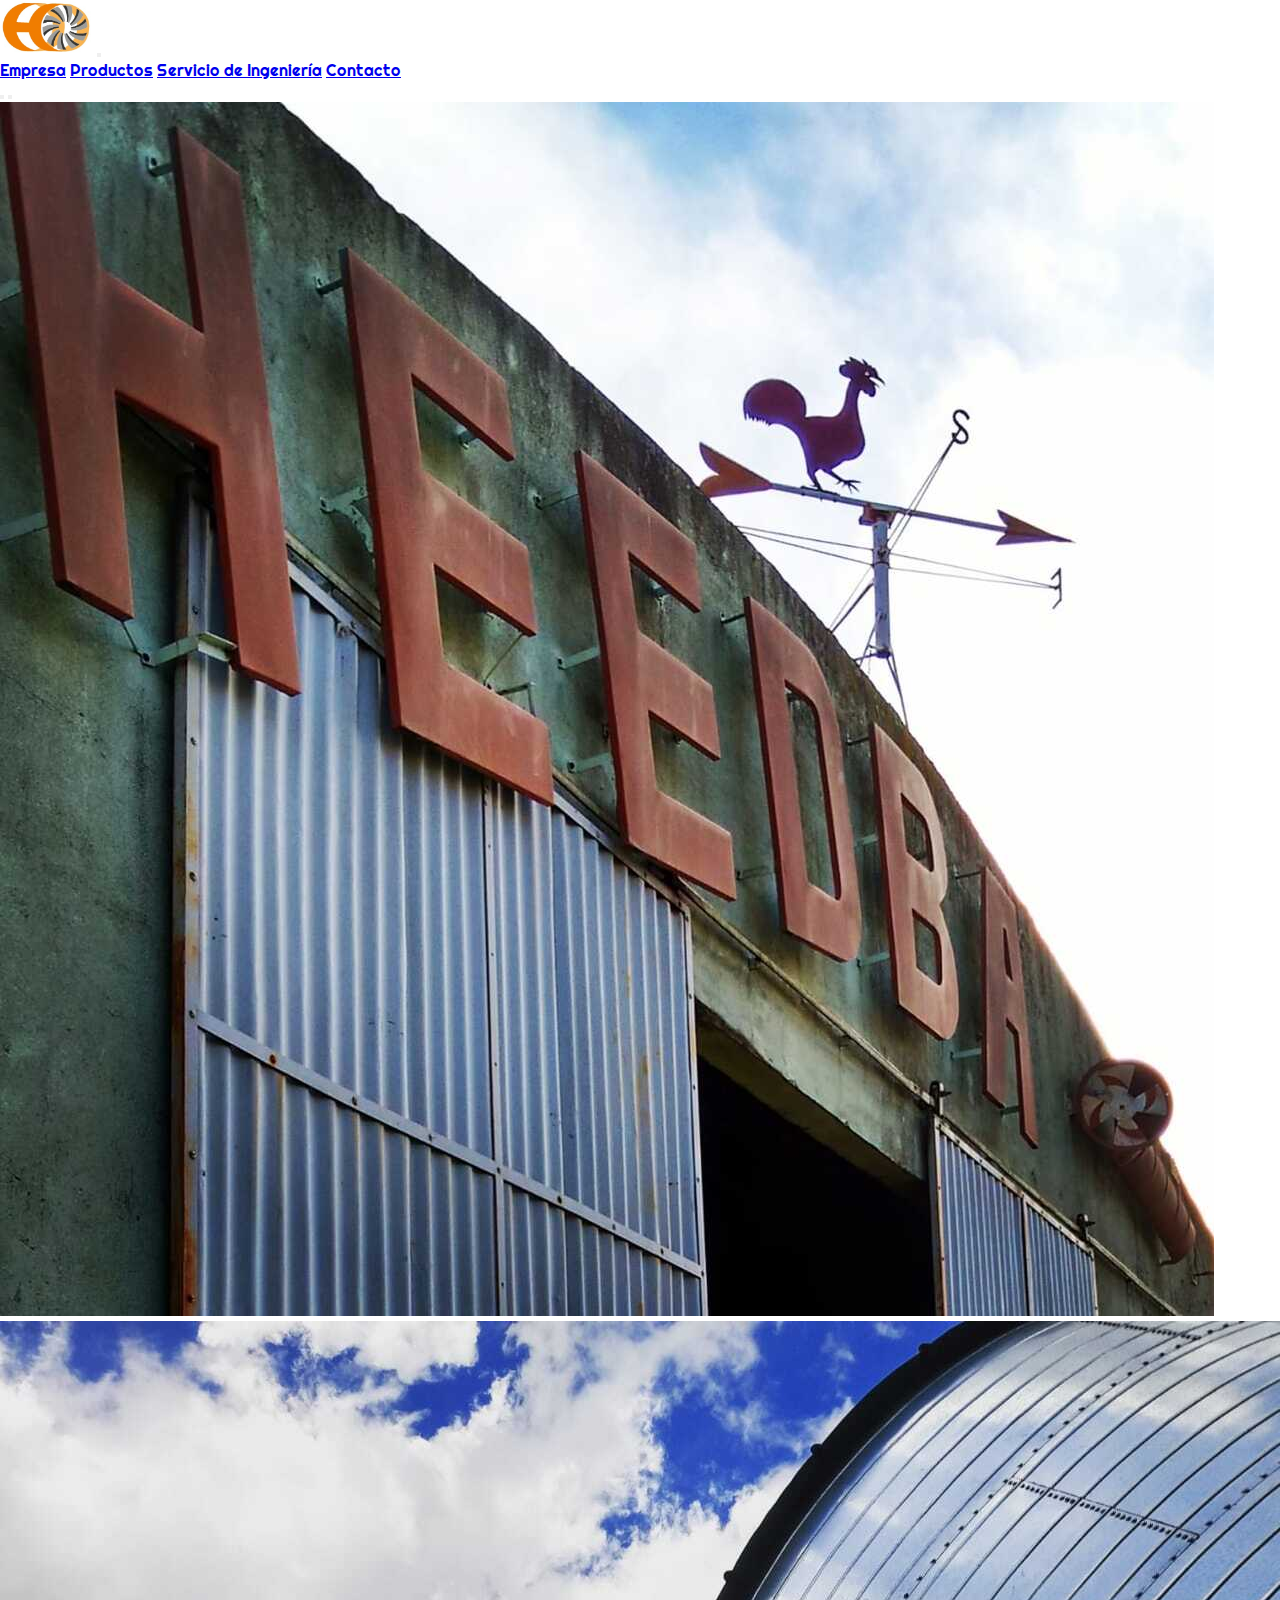
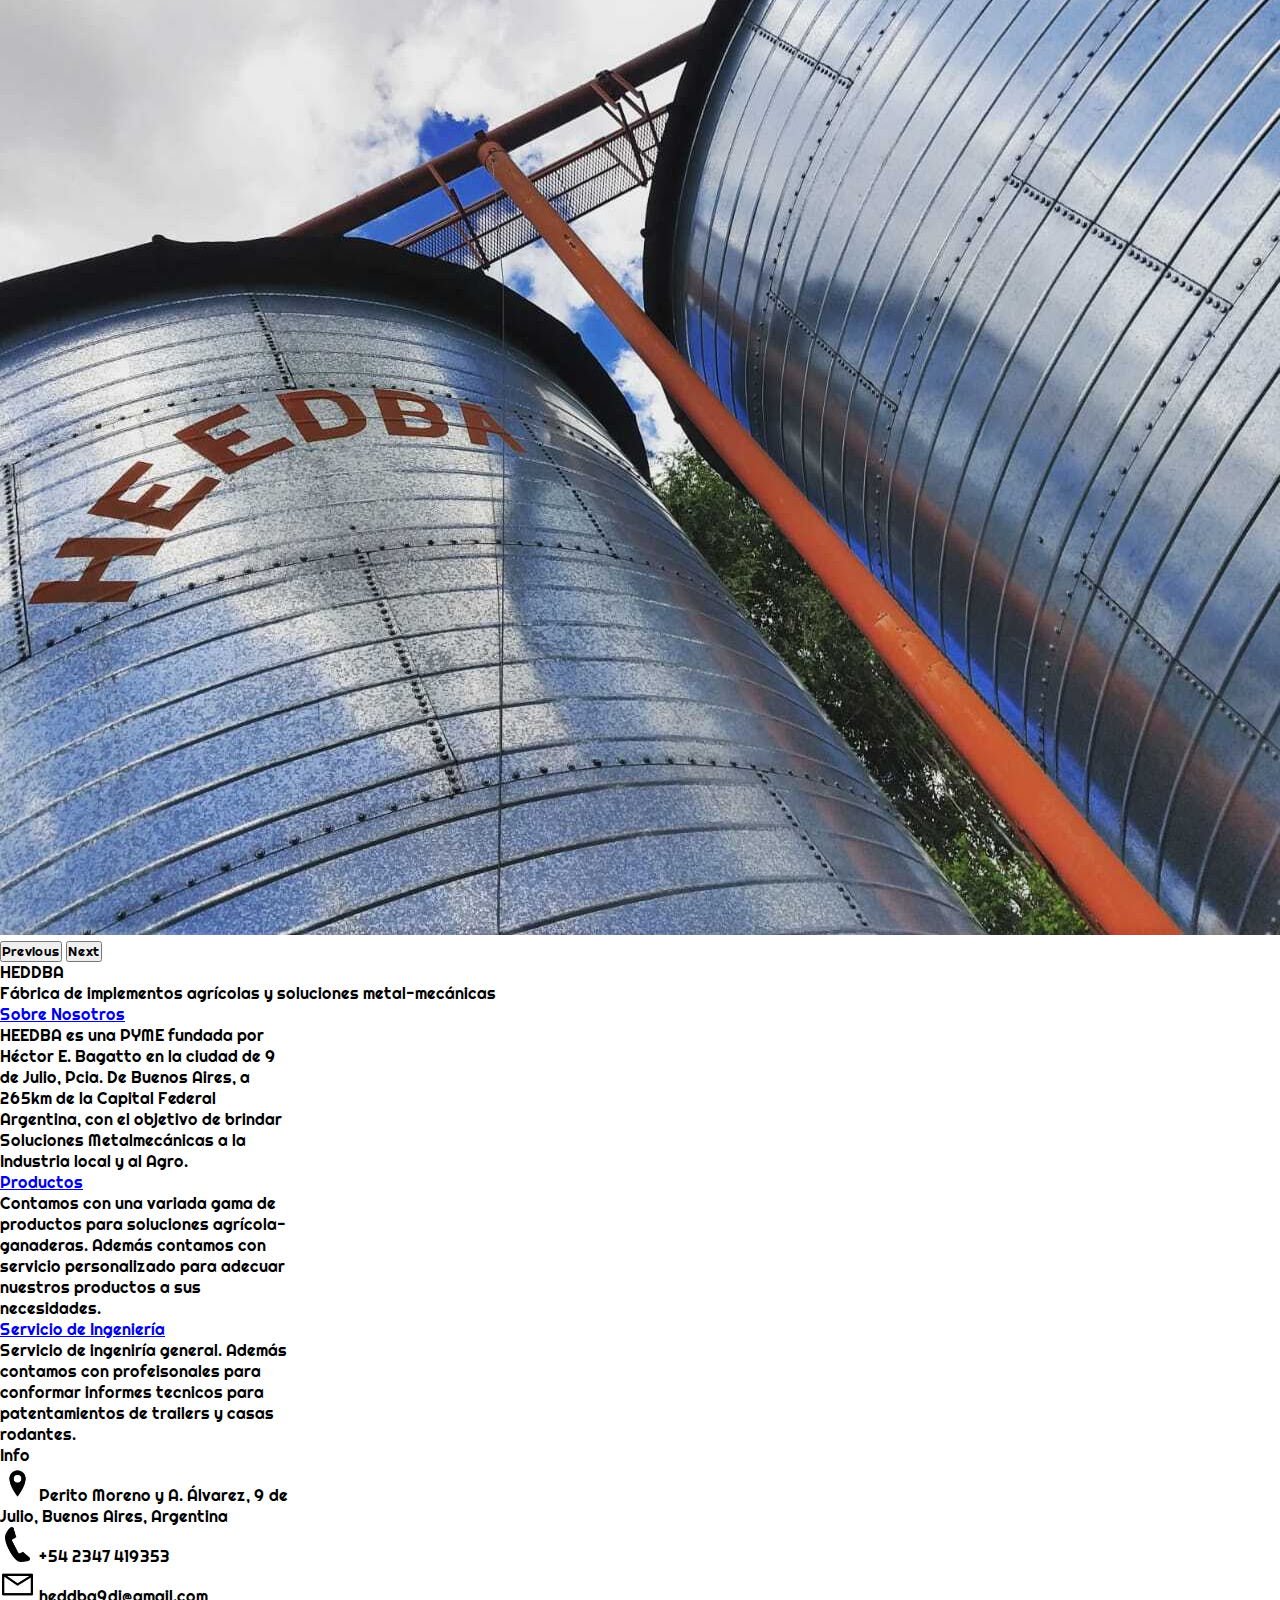
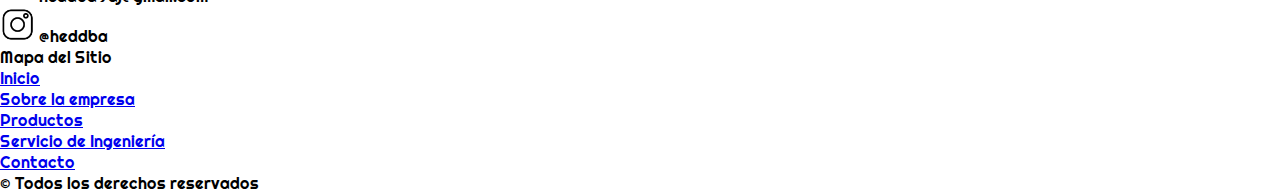
==== commit 05abbf6d: "entrega de proyecto final 2" ====
--- a/index.html
+++ b/index.html
@@ -62,25 +62,25 @@
      </section>
     <section>
       <div class="row p-5 d-flex justify-content-around">
+          <div class="card border-dark mb-3" style="max-width: 18rem;">
+            <div class="card-header h5"><a class="card-body p-1" href="./pages/empresa.html">Sobre Nosotros</a></div>
+            <div class="card-body text-dark">
+              <p class="card-text">HEEDBA es una PYME fundada por Héctor E. Bagatto en la ciudad de 9 de Julio, Pcia.
+                De Buenos Aires, a 265km de la Capital Federal Argentina, con el objetivo de brindar
+                Soluciones Metalmecánicas a la Industria local y al Agro.</p>
+            </div>
+          </div>
         <div class="card border-dark mb-3" style="max-width: 18rem;">
-          <div class="card-header h5"><a class="card-body p-1" href="./pages/empresa.html">Sobre Nosotros</a></div>
-          <div class="card-body text-dark">
-            <p class="card-text">HEEDBA es una PYME fundada por Héctor E. Bagatto en la ciudad de 9 de Julio, Pcia.
-              De Buenos Aires, a 265km de la Capital Federal Argentina, con el objetivo de brindar
-              Soluciones Metalmecánicas a la Industria local y al Agro.</p>
+            <div class="card-header h5"><a class="card-body p-1" href="./pages/productos.html">Productos</a></div>
+            <div class="card-body text-dark">
+              <p class="card-text">Contamos con una variada gama de productos para soluciones agrícola-ganaderas. Además contamos con servicio personalizado para adecuar nuestros productos a sus necesidades.</p>
+            </div>
           </div>
-        </div>
         <div class="card border-dark mb-3" style="max-width: 18rem;">
-          <div class="card-header h5"><a class="card-body p-1" href="./pages/productos.html">Productos</a></div>
-          <div class="card-body text-dark">
-            <p class="card-text">Contamos con una variada gama de productos para soluciones agrícola-ganaderas. Además contamos con servicio personalizado para adecuar nuestros productos a sus necesidades.</p>
-          </div>
-        </div>
-        <div class="card border-dark mb-3" style="max-width: 18rem;">
-          <div class="card-header h5"><a class="card-body p-1" href="./pages/servicioDeIngenieria.html">Servicio de Ingeniería</a></div>
-          <div class="card-body text-dark">
-            <p class="card-text">Servicio de ingeniría general. Además contamos con profeisonales para conformar informes tecnicos para patentamientos de trailers y casas rodantes. </p>
-          </div>
+            <div class="card-header h5"><a class="card-body p-1" href="./pages/servicioDeIngenieria.html">Servicio de Ingeniería</a></div>
+            <div class="card-body text-dark">
+              <p class="card-text">Servicio de ingeniría general. Además contamos con profeisonales para conformar informes tecnicos para patentamientos de trailers y casas rodantes. </p>
+            </div>
         </div>
       </div>
     </section>
--- a/css/propiedades.css
+++ b/css/propiedades.css
@@ -3,9 +3,6 @@
     box-sizing: border-box;
     font-family: titulos;}
 
-    nav {
-        background-color: #233237;
-    }
 /*colores
     GRIS CLARO #6c757d
     GRIS OBSCURO #212529
@@ -23,100 +20,25 @@
 
 
 
-/*PAGINA EMPRESA*/
+/*PAGINA EMPRESA*/ /*ESTO QUEDA*/
 .mainempresa {
     display: grid;
-    grid-template-areas: 
-    "encabezado encabezado"
-    "historia ."
-    ". mision"
-    "vision ."
-    ". politica";
-    grid-template-columns: 50% 50%;
-    grid-template-rows: auto auto;
-    gap: 15px;
-    font-size: 12px;}
-
-.mainempresa__encabezado {
-    grid-area: encabezado;
-    text-align: center;}
-
-.mainempresa__encabezado__titulo {
-    background-color: #18121E;
-    text-align: center;
-    margin: 10px;
-    display: block;
-    background-color: #EAC67A;
-    color: #18121E;
-    border-radius: 1rem 1rem;
-    width: 13%;
-    position: relative;
-    left:43% ;
-    top: 5px;}
-
-
-.mainempresa__encabezado h2 {
-    font-weight: lighter;
-    margin: 5px;
-    padding: 5px;
-    font-size: 18px;
+    grid-template-columns: 1fr 1fr;
+    gap: 10px;
+    padding: 5%;
+}
+.mainempresa__historia {
+    grid-column: 1/3;
 }
 
-.mainempresa__imgsobrenosotros {
-    height: 100px;}
-    
-.mainempresa__encabezado__subtitulo {
-    background-color:#233237;
-    color: #EAC67A;
-    font-weight: lighter;
-    text-align: center;
-    margin-top: 10px;
-    padding: 10px;
+.mainempresa__politica {
+    grid-column: 1/3;
 }
-.mainempresa__encabezado h3 {
-    margin: 10px;
-    padding: 5px;
-    text-align: start;
-    font-size: 20px;
-    font-weight: lighter;
-}
-.mainempresa__historia {
-    background-color:#233237;
-    color: #EAC67A;
-    font-weight:lighter;
-    grid-area: historia;}
-
-.mainempresa__mision {
-    background-color:#EAC67A;
-    color: #18121E;
-    grid-area: mision;
-}
-.mainempresa__vision {
-    background-color:#233237;
-    color: #EAC67A;
-    grid-area: vision;
-}
-.mainempresa__politica {
-    background-color:#EAC67A;
-    color: #18121E;
-    grid-area: politica;
-}
-/*PAGINA EMPRESA*/
+/*PAGINA EMPRESA*//*ESTO QUEDA*/
 
 
 /*PAGINA PRODUCTOS*/
-.mainproductos {
-    background-color:white;
-}
-.mainproductos .texto {
-    color: #18121E;
-    background-color: #EAC67A;
-    margin: 0px;
-    text-align: center;
-    position:sticky;
-    top: 20vh;
-    margin-bottom: 15px;
-}
+
 .main__section {
     display: grid;
     grid-template-columns: 33% 33% 33%;
@@ -127,8 +49,8 @@
     margin-bottom: 15px;
 }
 .main__section div {
-    background-color:#EAC67A;
-    color: #233237;
+    background-color:#f8f9fa;
+    color:#233237;
     text-align:center;
 }
 .main__section img {
@@ -255,87 +177,11 @@
 
 
 /*MEDIA QUERIN*/
-
-/*MEDIA PARA INDEX*/
-@media (max-width: 1254px) {
-    .footer__linkwasap .link2 {
-        position: relative;
-        top: -144px;
-        z-index: 998;     
-}
-    .footer__linkwasap {
-        height: 0px;
-    }
-    }
-
-    @media (max-width: 768px){
-        .header__navegador1 {
-            display: none;
-        }
-        .header__navegador2 {
-            display: flex;
-            background-color: orange;
-        }
-
-
-/*MEDIA PARA TITULO DE PAGINAS VARIAS*/
-@media (max-width: 1024px){
-    .main__titulocontacto {
-        left: 45%;
-        width: 110px;
-    }
-}
-@media (max-width: 768px){
-    .main__section {
-        grid-template-columns: 50% 50%;}
+@media (max-width: 576px) { 
+.card {
+    display: flex;
+    flex-direction: column;
+    justify-content: start;
 }
 
-@media (max-width: 658px){
-    .main__section {
-        grid-template-columns: 100%;}
-}
-@media (max-width: 425px){
-    .main__titulocontacto {
-    left: 35%;
-}
-}
-@media (max-width: 320px){
-    .main__titulocontacto {
-    left: 30%;
-}
-}
-
-/*MEDIA PARA PAGINA DE SERVICIOS*/
-@media (max-width: 768px) {
-
-    .mainservicio__grid{
-        display: grid;
-        grid-template-columns: 100%;
-        grid-template-rows: auto;
-        justify-items: center;
-        align-items: center;
-        gap: 15px;
-        margin-bottom: 15px;6
-        }
-        .mainservicio__titulo{
-            width: 300px;
-            left: 0%;
-        }
-        .mainservicio__imgcasa {
-            left: 3%;
-            border-radius: 5%;
-        }
-        .mainservicio__imgtrailer {
-            left: 3%;
-            border-radius: 5%;
-        }
-        .mainservicio__imgpatente {
-            left: 3%;
-            border-radius: 5%;
-        }
-        .mainservicio__imglogo {
-            left: 3%;
-            border-radius: 5%;
-        }
-
-}
+ }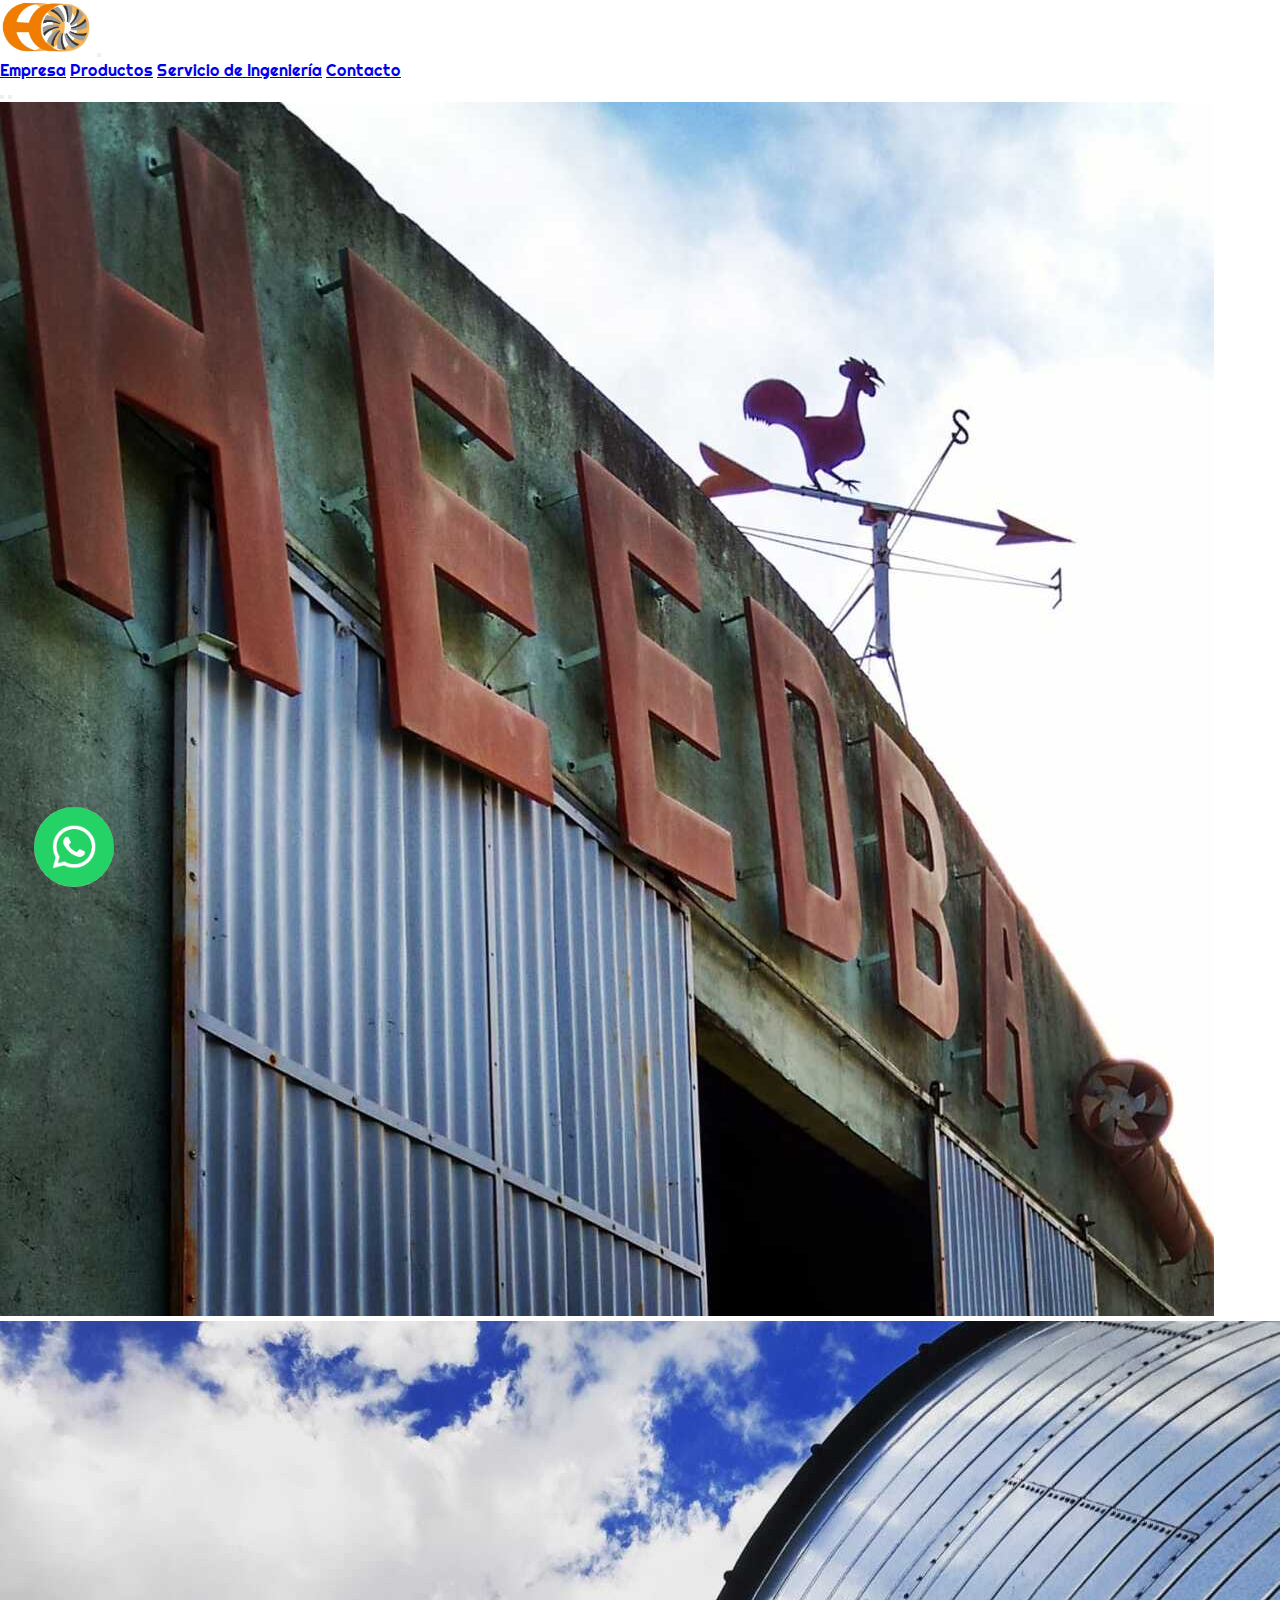
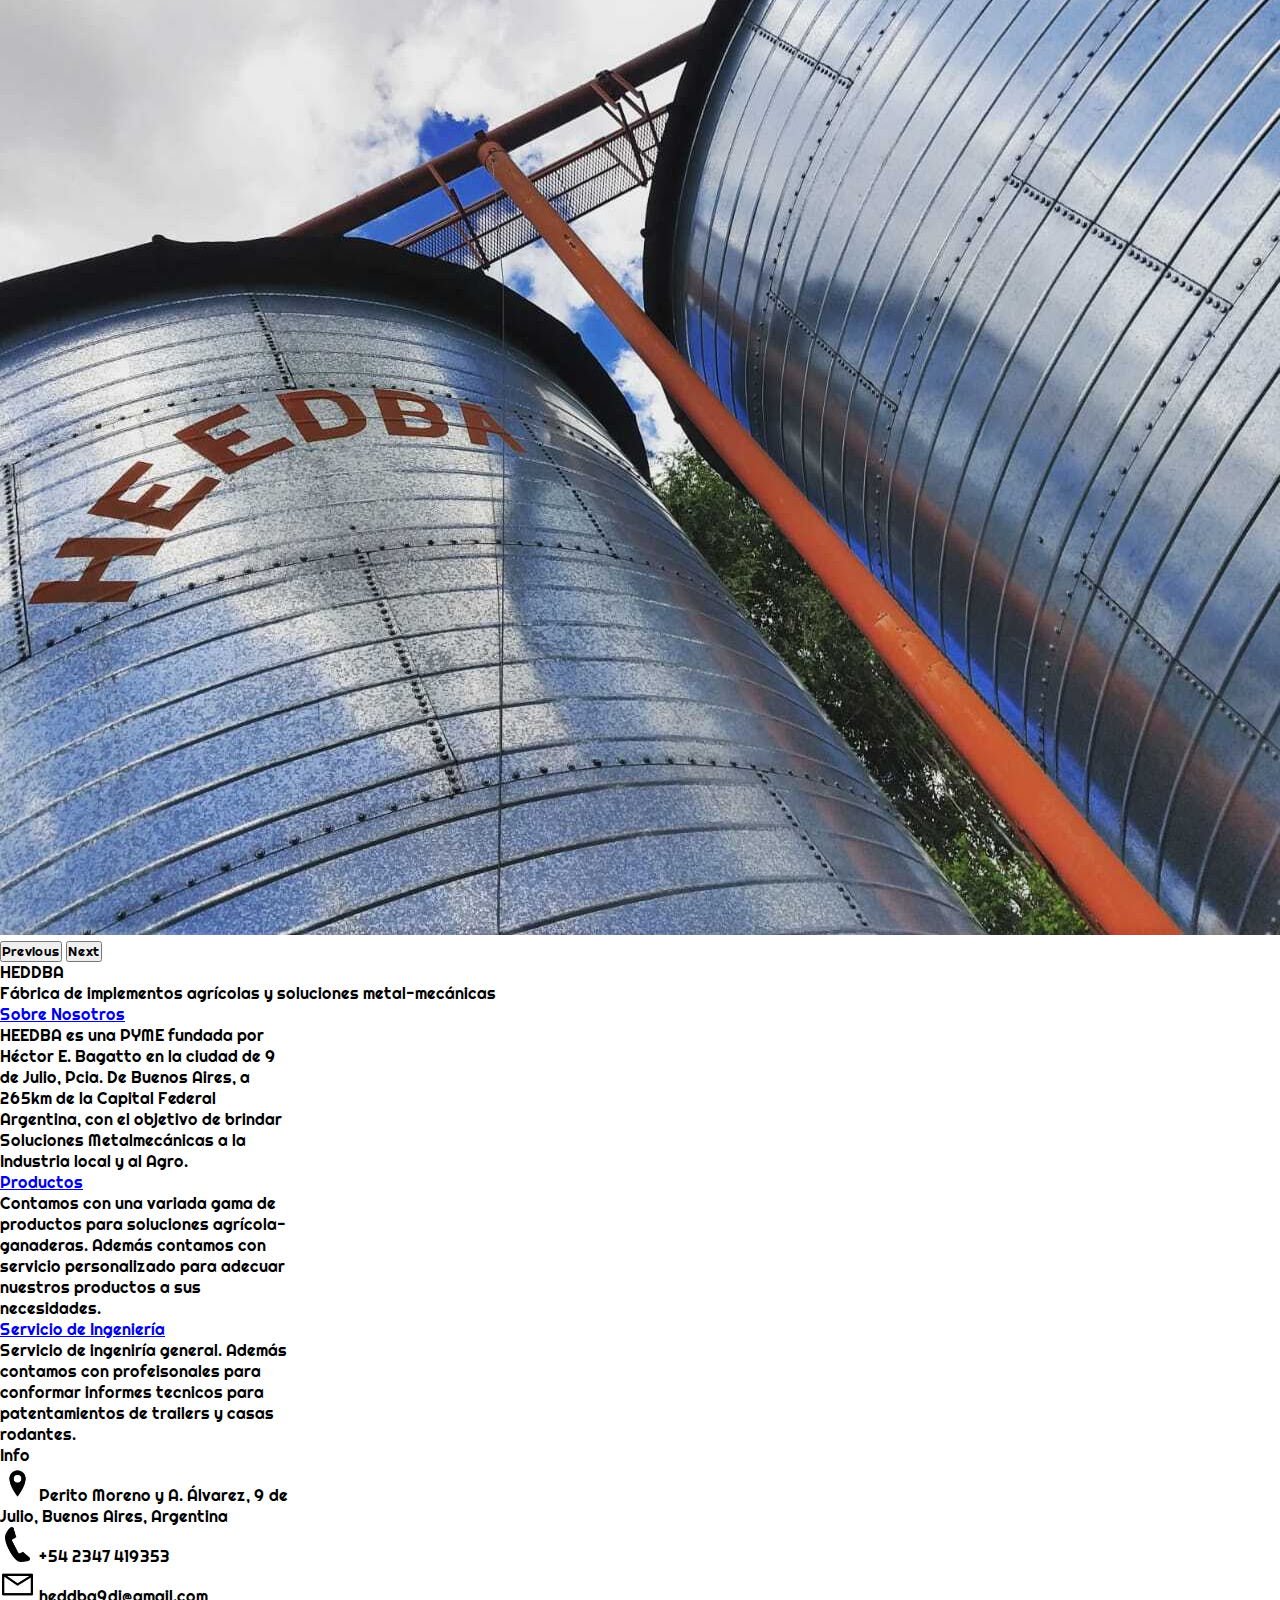
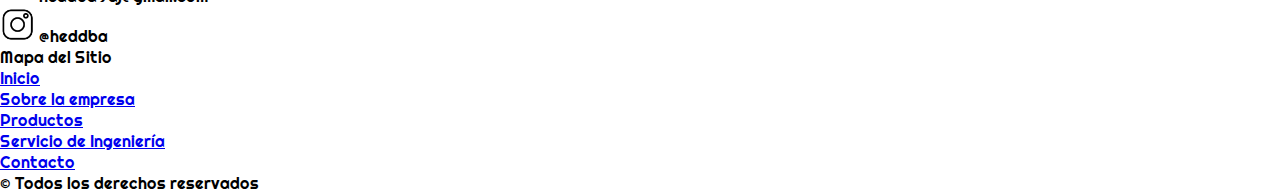
==== commit b2444f48: "agregando whats app" ====
--- a/index.html
+++ b/index.html
@@ -87,6 +87,7 @@
 
      </section>
      <footer>
+        <div><a class="linkwhatsapp" href="https://api.whatsapp.com/send?phone=542317 41-9353&text=Hola, Nececito mas informacion!"> <img class="imgwh" src="./assets/img/wasap3.png" alt="WhatsApp"></a></div>
         <div class="row p-5 d-flex justify-content-around bg-secondary">
           <div class="card border-dark mb-3" style="max-width: 18rem;">
             <div class="card-header h5">Info</div>
--- a/css/propiedades.css
+++ b/css/propiedades.css
@@ -146,19 +146,13 @@
 
 
 /*PIE DE PAGINA*/
-.footer__linkwasap .link2 {
-    display: block;
-    width: 70px;
-    /*ancho*/
-    height: auto;
-    /*alto*/
-
-    padding: 5px;
+.linkwhatsapp {
+    padding: 2px;
     margin: 5px;
 
     position: fixed;
     bottom: 0;
-    left: 1, 5%;
+    left: 2%;
     z-index: 998;
 
     /*    border-color: black;
@@ -166,7 +160,7 @@
 
 }
 
-.footer__linkwasap .wasap {
+.imgwh {
     border-radius: 100%;
     width: 80px;
     /*ancho*/
@@ -177,11 +171,11 @@
 
 
 /*MEDIA QUERIN*/
-@media (max-width: 576px) { 
-.card {
-    display: flex;
-    flex-direction: column;
-    justify-content: start;
-}
-
- }+@media (max-width: 815px) {
+    .linkwhatsapp {
+        position: sticky;
+    }   
+    .imgwh {
+        margin: 10px;
+    }
+}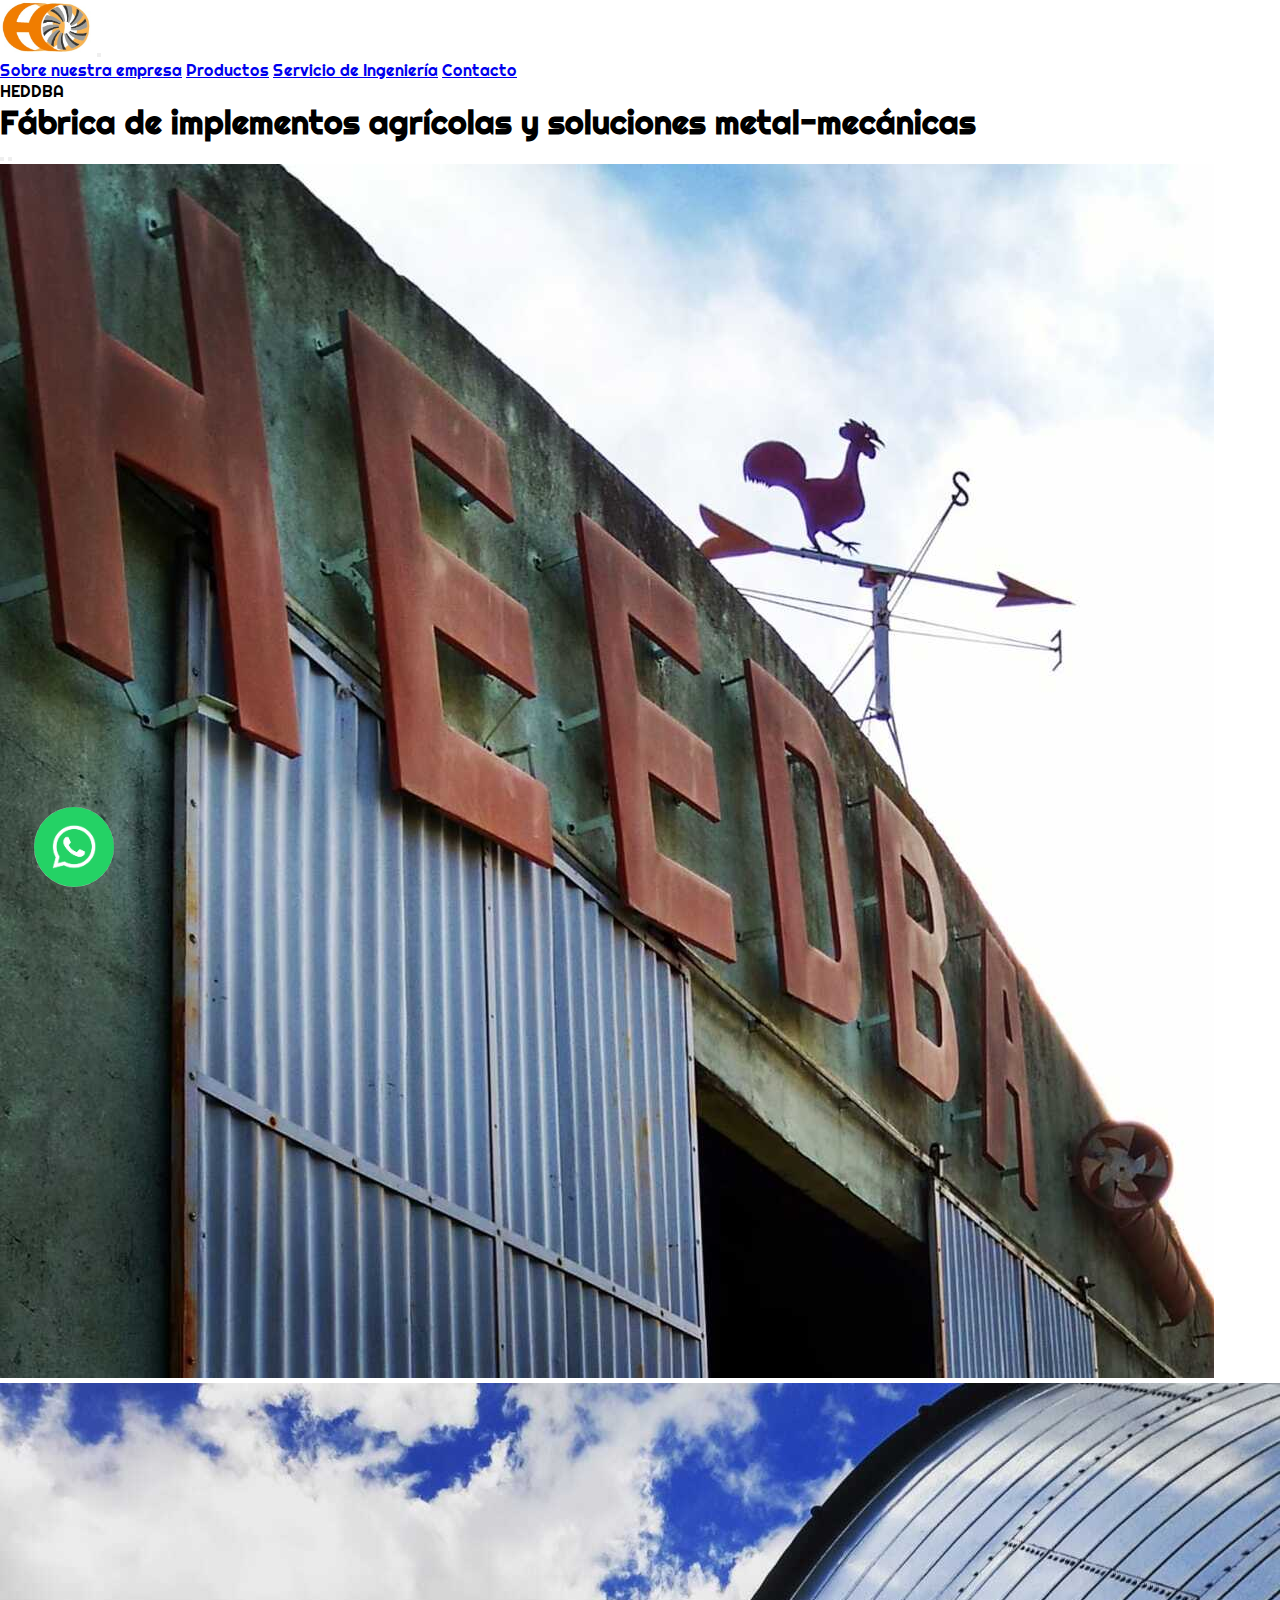
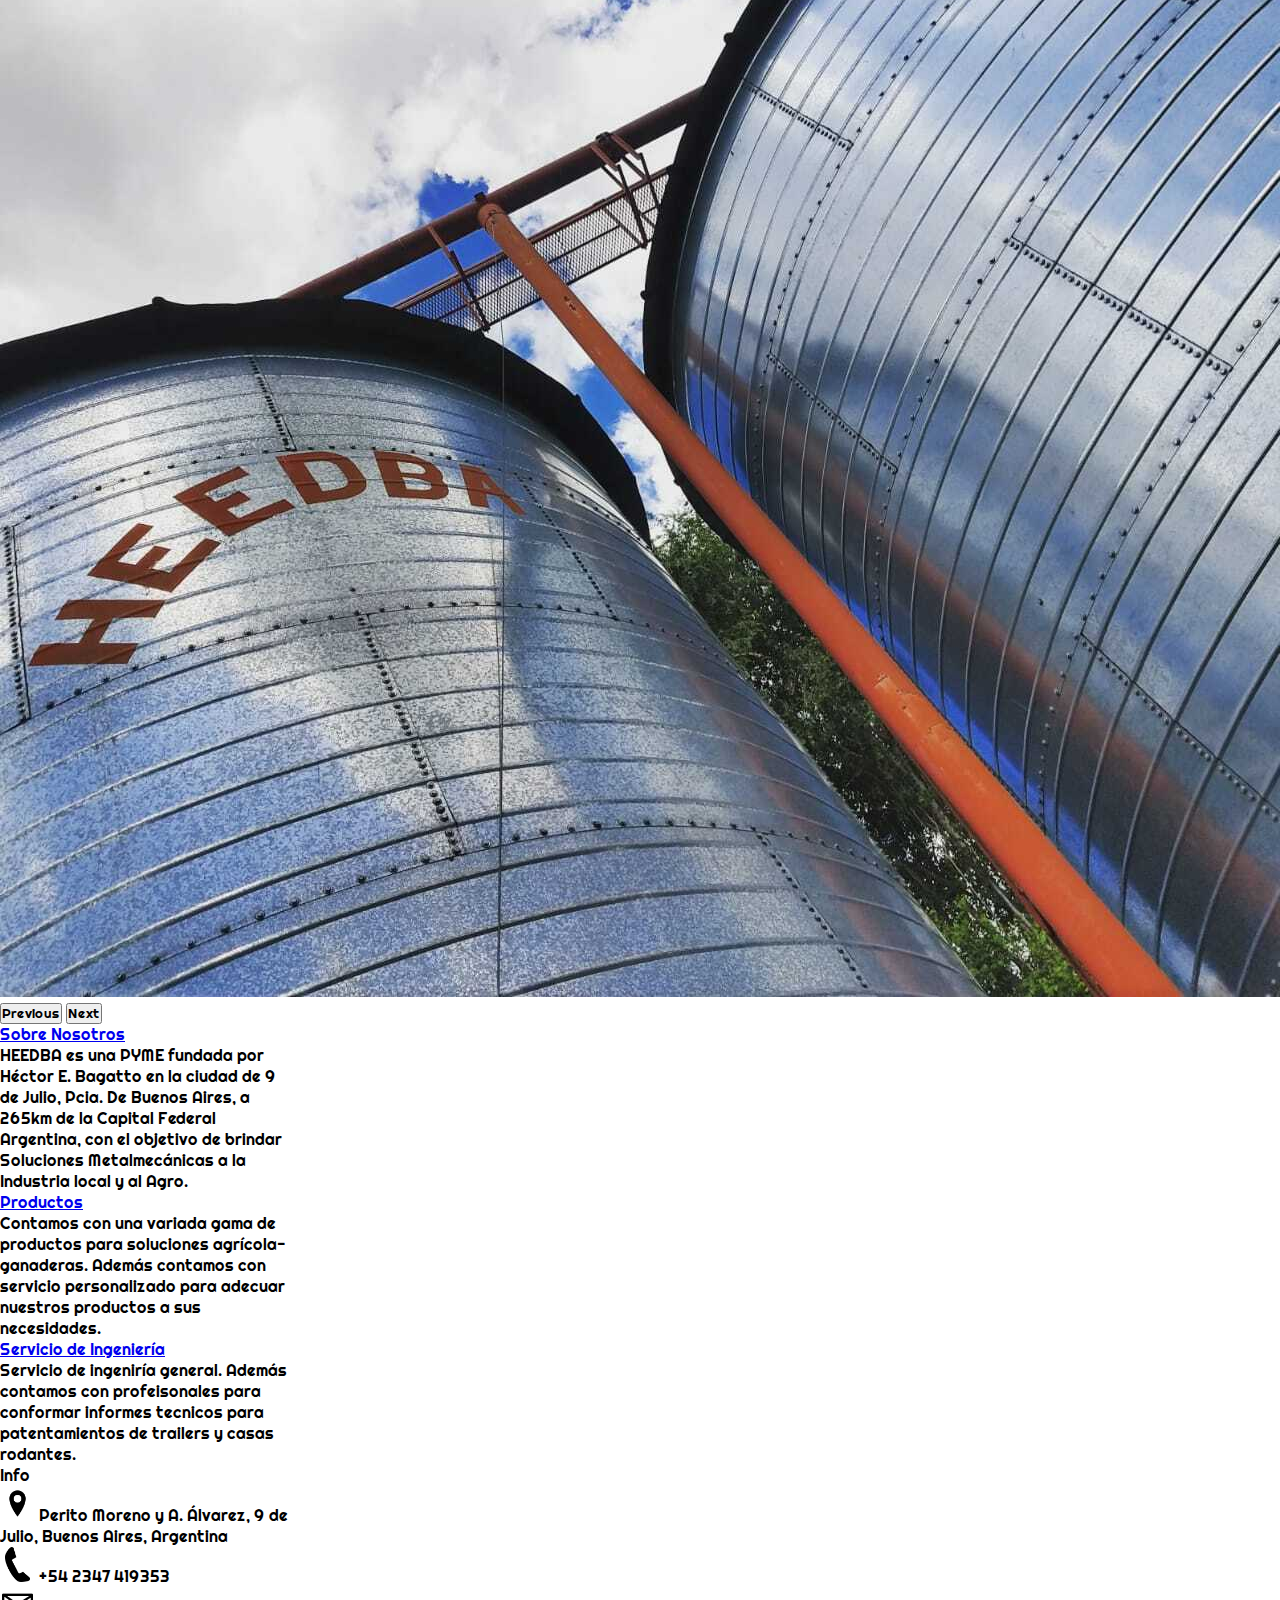
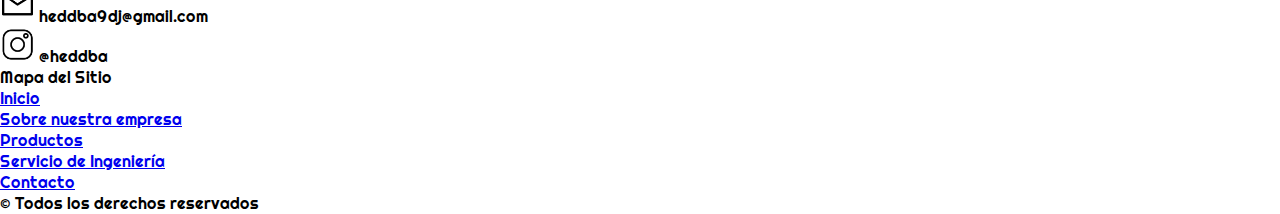
==== commit 7a57c51f: "Arreglo de errores" ====
--- a/index.html
+++ b/index.html
@@ -5,8 +5,12 @@
     <meta charset="UTF-8">
     <meta http-equiv="X-UA-Compatible" content="IE=edge">
     <meta name="viewport" content="width=device-width, initial-scale=1.0">
-    <title>HEDDBA</title>
+    <title>HEDDBA Fábrica de implementos agrícolas</title>
+    <meta name="description" content="Fábrica de implementos agrícolas y soluciones metal-mecánicas">
+    <meta name="keywords" content="silos,almacenamiento, plantas, extractores, ventilación, aireación, parideras ">
+
     <link rel="stylesheet" href="./css/propiedades.css">
+    <link rel="stylesheet" href="./sass/main.css">
     <!-- CSS only -->
     <link href="https://cdn.jsdelivr.net/npm/bootstrap@5.2.0/dist/css/bootstrap.min.css" rel="stylesheet" integrity="sha384-gH2yIJqKdNHPEq0n4Mqa/HGKIhSkIHeL5AyhkYV8i59U5AR6csBvApHHNl/vI1Bx" crossorigin="anonymous">
 </head>
@@ -21,7 +25,7 @@
           </button>
           <div class="collapse navbar-collapse" id="navbarNavAltMarkup">
             <div class="navbar-nav">
-              <a class="nav-link active" aria-current="page" href="./pages/empresa.html">Empresa</a>
+              <a class="nav-link active" aria-current="page" href="./pages/empresa.html">Sobre nuestra empresa</a>
               <a class="nav-link" href="./pages/productos.html">Productos</a>
               <a class="nav-link" href="./pages/servicioDeIngenieria.html">Servicio de Ingeniería</a>
               <a class="nav-link" href="./pages/contacto.html">Contacto</a>
@@ -31,7 +35,9 @@
       </nav>
 
      <main>
-
+        <div>
+          <p class="bg-light h1 text-center mt-4">HEDDBA</p>
+          <h1 class="bg-light h2 text-center my-4">Fábrica de implementos agrícolas y soluciones metal-mecánicas</h1></div>
         <div id="carouselExampleCaptions" class="carousel slide" data-bs-ride="false">
             <div class="carousel-indicators">
               <button type="button" data-bs-target="#carouselExampleCaptions" data-bs-slide-to="0" class="active" aria-current="true" aria-label="Slide 1"></button>
@@ -56,10 +62,6 @@
             </button>
           </div>
      </main> 
-     <section>
-      <p class="bg-secondary h1 text-center mt-4">HEDDBA</p>
-      <P class="bg-light h2 text-center my-4">Fábrica de implementos agrícolas y soluciones metal-mecánicas</P>
-     </section>
     <section>
       <div class="row p-5 d-flex justify-content-around">
           <div class="card border-dark mb-3" style="max-width: 18rem;">
@@ -106,7 +108,7 @@
                 <a href="./index.html" class="btn btn-secundary">Inicio</a>
               </div>
               <div class="card-body p-1">
-                <a href="./pages/empresa.html" class="btn btn-secundary">Sobre la empresa</a>
+                <a href="./pages/empresa.html" class="btn btn-secundary">Sobre nuestra empresa</a>
               </div>
               <div class="card-body p-1">
                 <a href="./pages/productos.html" class="btn btn-secundary">Productos</a>
--- a/css/propiedades.css
+++ b/css/propiedades.css
@@ -29,11 +29,20 @@
 }
 .mainempresa__historia {
     grid-column: 1/3;
+    align-self: center;
 }
 
 .mainempresa__politica {
     grid-column: 1/3;
+    align-self: center;
 }
+.mainempresa__mision {
+    align-self: center;
+}
+.mainempresa__vision {
+    align-self: center;
+}
+
 /*PAGINA EMPRESA*//*ESTO QUEDA*/
 
 
@@ -145,7 +154,7 @@
 /*PAGINA DE CONTACTO*//*ESTO QUEDA*/
 
 
-/*PIE DE PAGINA*/
+/*LINK DE WHATSAPP*/
 .linkwhatsapp {
     padding: 2px;
     margin: 5px;
@@ -157,9 +166,7 @@
 
     /*    border-color: black;
     border-style: solid; */
-
 }
-
 .imgwh {
     border-radius: 100%;
     width: 80px;
@@ -168,14 +175,5 @@
     /*alto*/
     margin: 1px;
 }
+/*LINK DE WHATSAPP*/
 
-
-/*MEDIA QUERIN*/
-@media (max-width: 815px) {
-    .linkwhatsapp {
-        position: sticky;
-    }   
-    .imgwh {
-        margin: 10px;
-    }
-}--- a/sass/main.css
+++ b/sass/main.css
@@ -0,0 +1,80 @@
+/*MEDIA QUERIN para WHATSAPP*/
+@media (max-width: 815px) {
+  footer .linkwhatsapp {
+    position: -webkit-sticky;
+    position: sticky;
+  }
+  footer .imgwh {
+    margin: 10px;
+  }
+}
+/*MEDIA QUERIN para XS*/
+@media (max-width: 768px) {
+  .mainempresa {
+    display: flex;
+    flex-direction: column;
+    gap: 10px;
+    padding: 5%;
+    margin: 25px;
+  }
+  .mainservicio .imgcasa {
+    left: 10%;
+  }
+  .mainservicio .imgtrailer {
+    left: 20%;
+  }
+  .mainproductos .main__section {
+    grid-template-columns: 100%;
+  }
+}
+/*MEDIA QUERIN para MD*/
+@media (min-width: 768px) {
+  .mainempresa {
+    display: grid;
+    grid-template-columns: 1fr 1fr;
+  }
+  .mainempresa .historia {
+    grid-column: 1/3;
+  }
+  .mainempresa .politica {
+    grid-column: 1/3;
+  }
+  .mainproductos .main__section {
+    grid-template-columns: 50% 50%;
+  }
+  .mainservicio .imgcasa {
+    left: 15%;
+  }
+  .mainservicio .imgtrailer {
+    left: 25%;
+  }
+}
+/*MEDIA QUERIN para LG*/
+@media (min-width: 992px) {
+  .mainempresa {
+    display: grid;
+    grid-template-columns: 1fr 1fr;
+    gap: 25px;
+  }
+  .mainproductos .main__section {
+    grid-template-columns: 33% 33% 33%;
+  }
+  .mainservicio .imgcasa {
+    left: 20%;
+  }
+  .mainservicio .imgtrailer {
+    left: 40%;
+  }
+}
+/*MEDIA QUERIN para XL*/
+@media (min-width: 1200px) {
+  .mainempresa {
+    gap: 10px;
+  }
+  .mainservicio .imgcasa {
+    left: 25%;
+  }
+  .mainservicio .imgtrailer {
+    left: 45%;
+  }
+}/*# sourceMappingURL=main.css.map */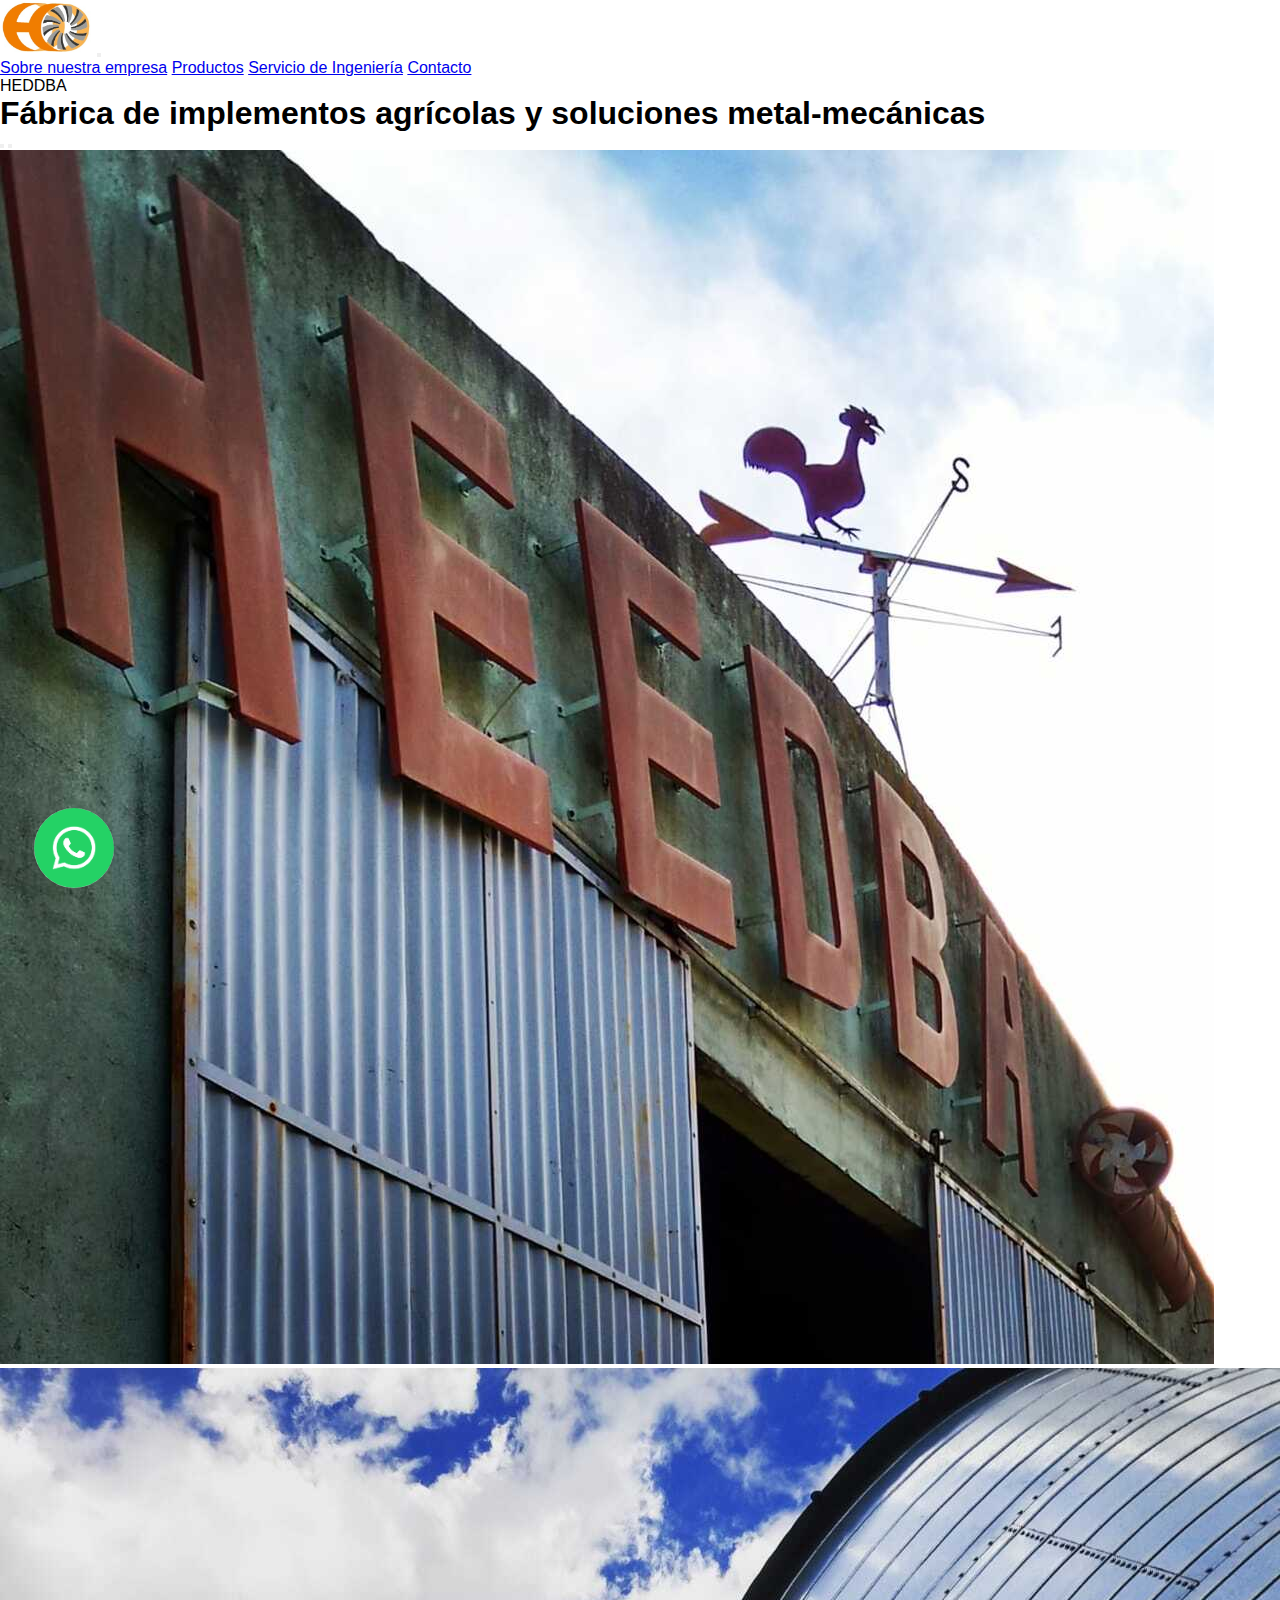
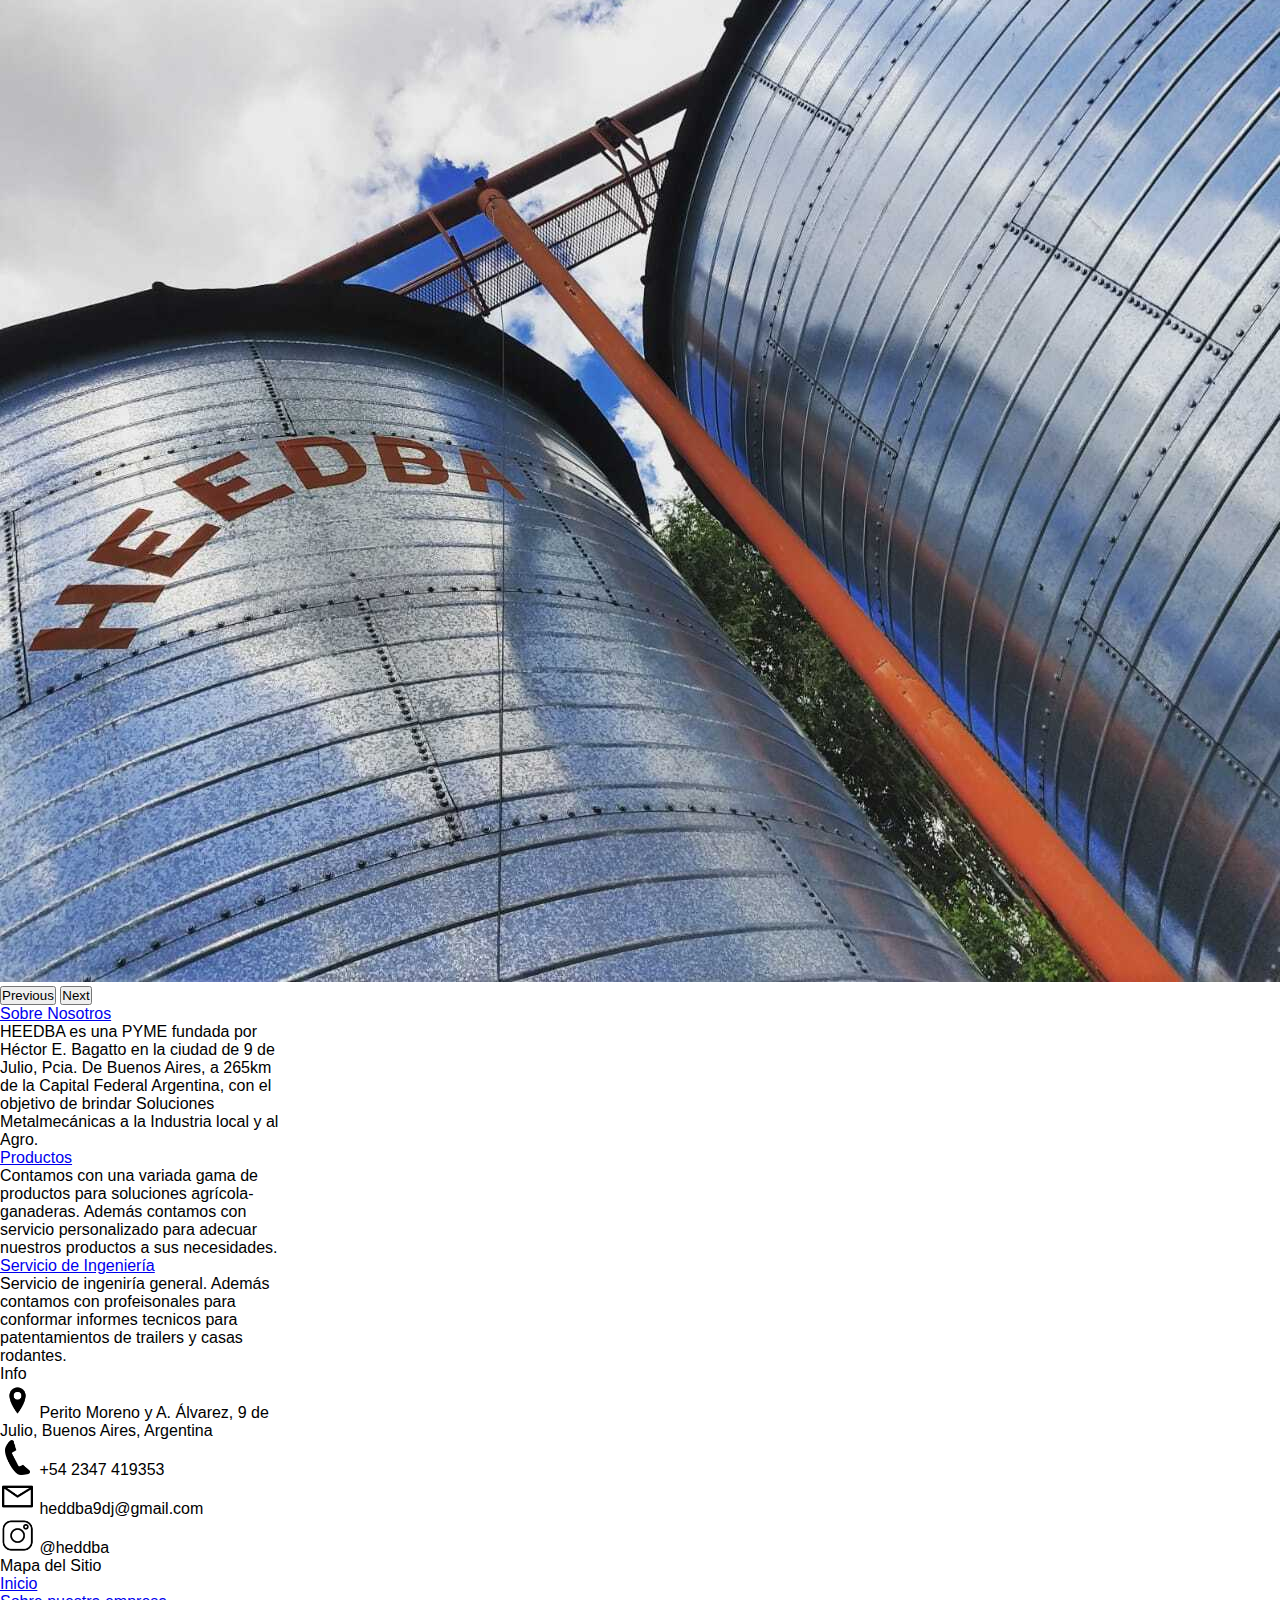
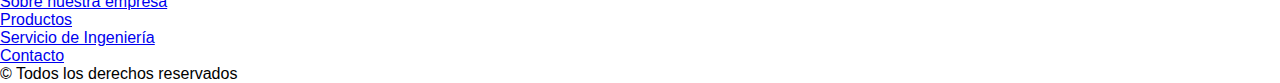
==== commit 522a0b45: "pasando todo a SASS" ====
--- a/index.html
+++ b/index.html
@@ -8,8 +8,6 @@
     <title>HEDDBA Fábrica de implementos agrícolas</title>
     <meta name="description" content="Fábrica de implementos agrícolas y soluciones metal-mecánicas">
     <meta name="keywords" content="silos,almacenamiento, plantas, extractores, ventilación, aireación, parideras ">
-
-    <link rel="stylesheet" href="./css/propiedades.css">
     <link rel="stylesheet" href="./sass/main.css">
     <!-- CSS only -->
     <link href="https://cdn.jsdelivr.net/npm/bootstrap@5.2.0/dist/css/bootstrap.min.css" rel="stylesheet" integrity="sha384-gH2yIJqKdNHPEq0n4Mqa/HGKIhSkIHeL5AyhkYV8i59U5AR6csBvApHHNl/vI1Bx" crossorigin="anonymous">
--- a/sass/main.css
+++ b/sass/main.css
@@ -1,3 +1,130 @@
+@charset "UTF-8";
+* {
+  margin: 0;
+  padding: 0;
+  box-sizing: border-box;
+  font-family: Arial, Helvetica, sans-serif;
+}
+
+/*PAGINA EMPRESA*/
+.mainempresa {
+  display: grid;
+  grid-template-columns: 1fr 1fr;
+  gap: 10px;
+  padding: 5%;
+}
+.mainempresa .historia, .mainempresa .politica {
+  grid-column: 1/3;
+  align-self: center;
+}
+.mainempresa .mision, .mainempresa .vision {
+  align-self: center;
+}
+/*PAGINA EMPRESA*/
+/*PAGINA PRODUCTOS*/
+.main__section {
+  display: grid;
+  grid-template-columns: 33% 33% 33%;
+  grid-template-rows: auto;
+  justify-items: center;
+  align-items: center;
+  gap: 15px;
+  margin-bottom: 15px;
+}
+.main__section div {
+  background-color: #f8f9fa;
+  color: #233237;
+  text-align: center;
+}
+.main__section img {
+  height: 200px;
+  width: auto;
+}
+
+/*PAGINA PRODUCTOS*/
+/*PAGINA DE CONTACTO*/
+.main__contacto {
+  background-color: #6c757d;
+  color: #212529;
+  font-weight: lighter;
+  text-align: center;
+  margin-top: 10px;
+  padding: 10px;
+}
+
+.main__formulario {
+  background-color: #f8f9fa;
+  text-align: center;
+}
+.main__formulario div {
+  padding: 10px;
+}
+.main__formulario .label {
+  padding: 10px;
+}
+
+/*PAGINA DE CONTACTO*/
+/*PAGINA DE SERVICIO DE INGENIERÍA*/
+.mainservicio__subtitulo {
+  font-weight: lighter;
+  left: 34%;
+  margin: 20px;
+  text-decoration: underline;
+}
+
+.mainservicio__imgcasa, .mainservicio__imgtrailer, .mainservicio__imgpatente, .mainservicio__imglogo {
+  position: relative;
+  left: 20%;
+  width: 215px;
+  box-shadow: 0 4px 8px 0 rgba(0, 0, 0, 0.2), 0 6px 20px 0 rgba(0, 0, 0, 0.19);
+  margin: 5px;
+  border-radius: 5%;
+}
+
+.mainservicio__imgtrailer, .mainservicio__imgpatente, .mainservicio__imglogo {
+  left: 40%;
+  width: 172px;
+}
+
+.mainservicio__texto {
+  text-align: start;
+  margin: 25px;
+}
+
+.mainservicio__texto2 {
+  text-align: start;
+  margin: 25px;
+}
+
+.mainservicio__imgpatente, .mainservicio__imglogo {
+  margin: auto;
+}
+
+.mainservicio__imglogo {
+  margin-bottom: 25px;
+}
+
+/*PAGINA DE SERVICIO DE INGENIERÍA*/ /*ESTO QUEDA*/
+/*LINK DE WHATSAPP*/
+.linkwhatsapp {
+  padding: 2px;
+  margin: 5px;
+  position: fixed;
+  bottom: 0;
+  left: 2%;
+  z-index: 998;
+}
+
+.imgwh {
+  border-radius: 100%;
+  width: 80px;
+  /*ancho*/
+  height: auto;
+  /*alto*/
+  margin: 1px;
+}
+
+/*LINK DE WHATSAPP*/
 /*MEDIA QUERIN para WHATSAPP*/
 @media (max-width: 815px) {
   footer .linkwhatsapp {
@@ -33,7 +160,7 @@
     display: grid;
     grid-template-columns: 1fr 1fr;
   }
-  .mainempresa .historia {
+  .mainempresa .historia, .mainempresa .politica {
     grid-column: 1/3;
   }
   .mainempresa .politica {
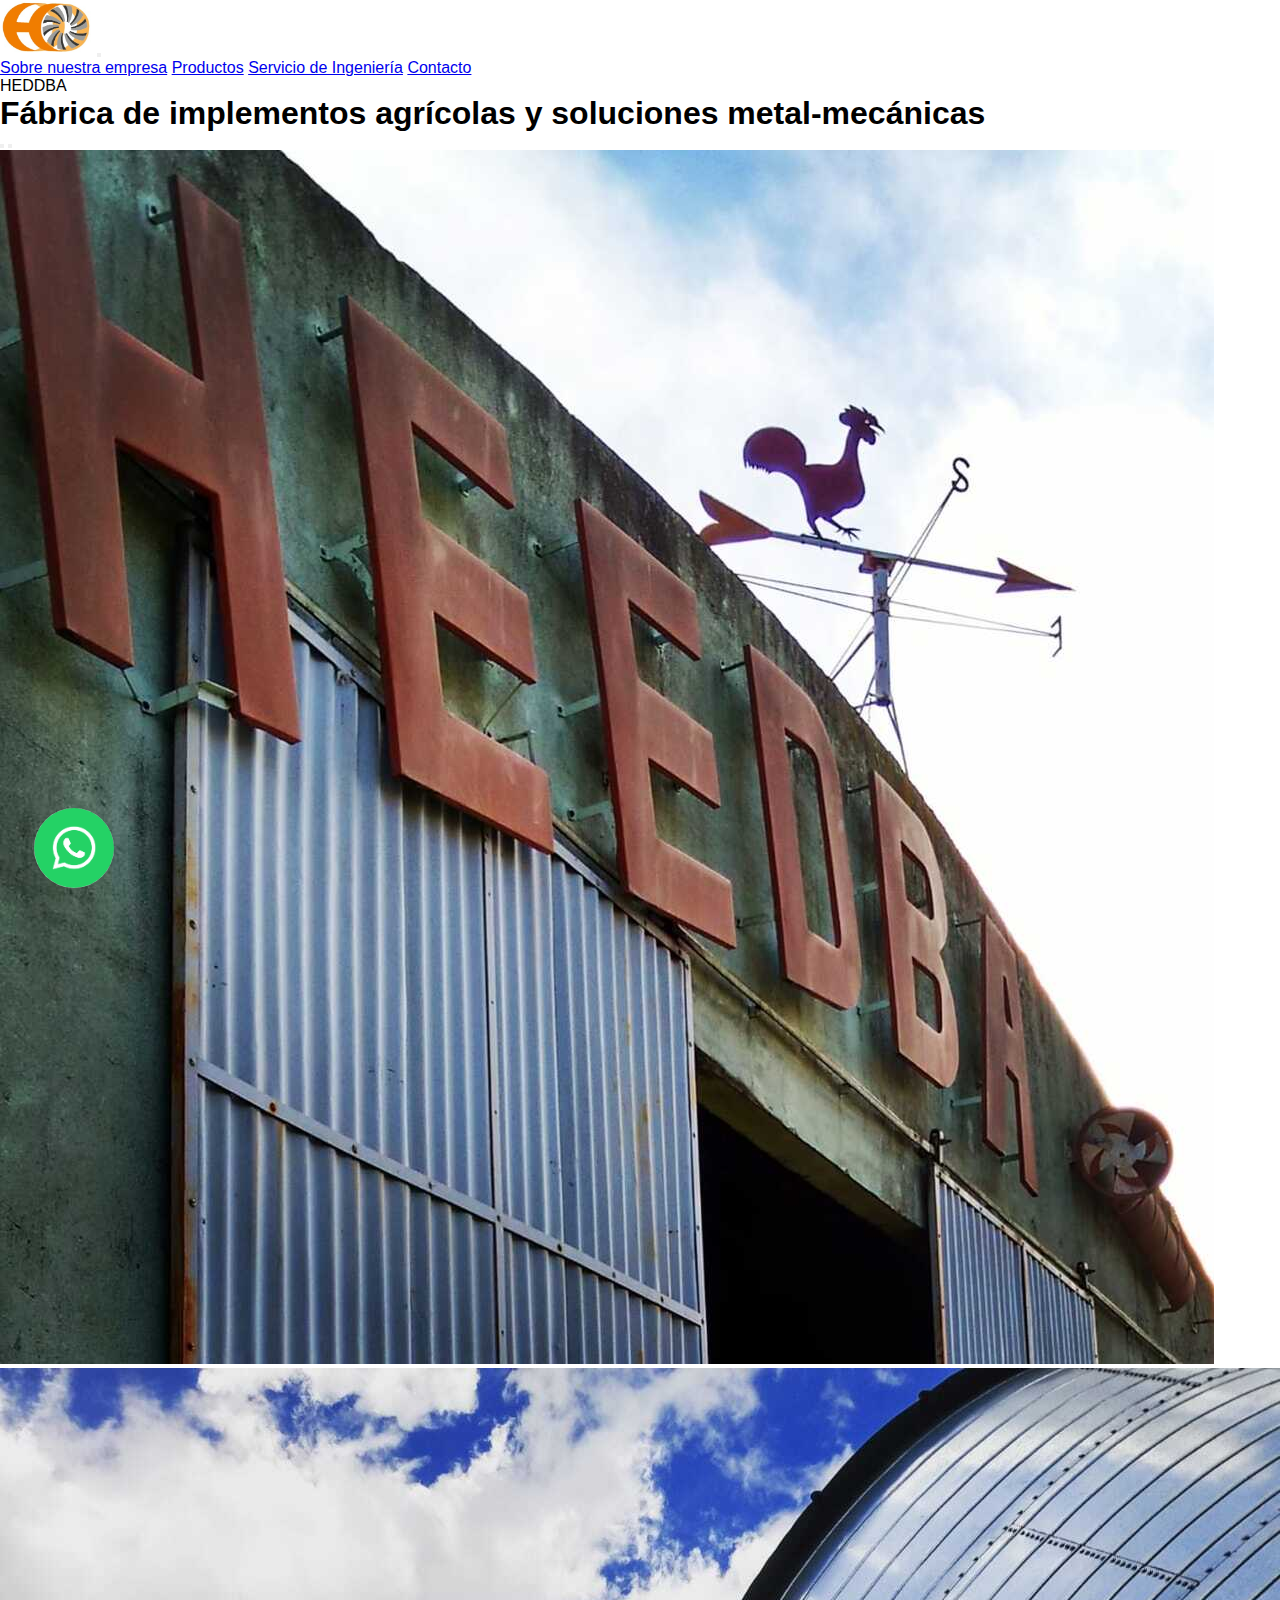
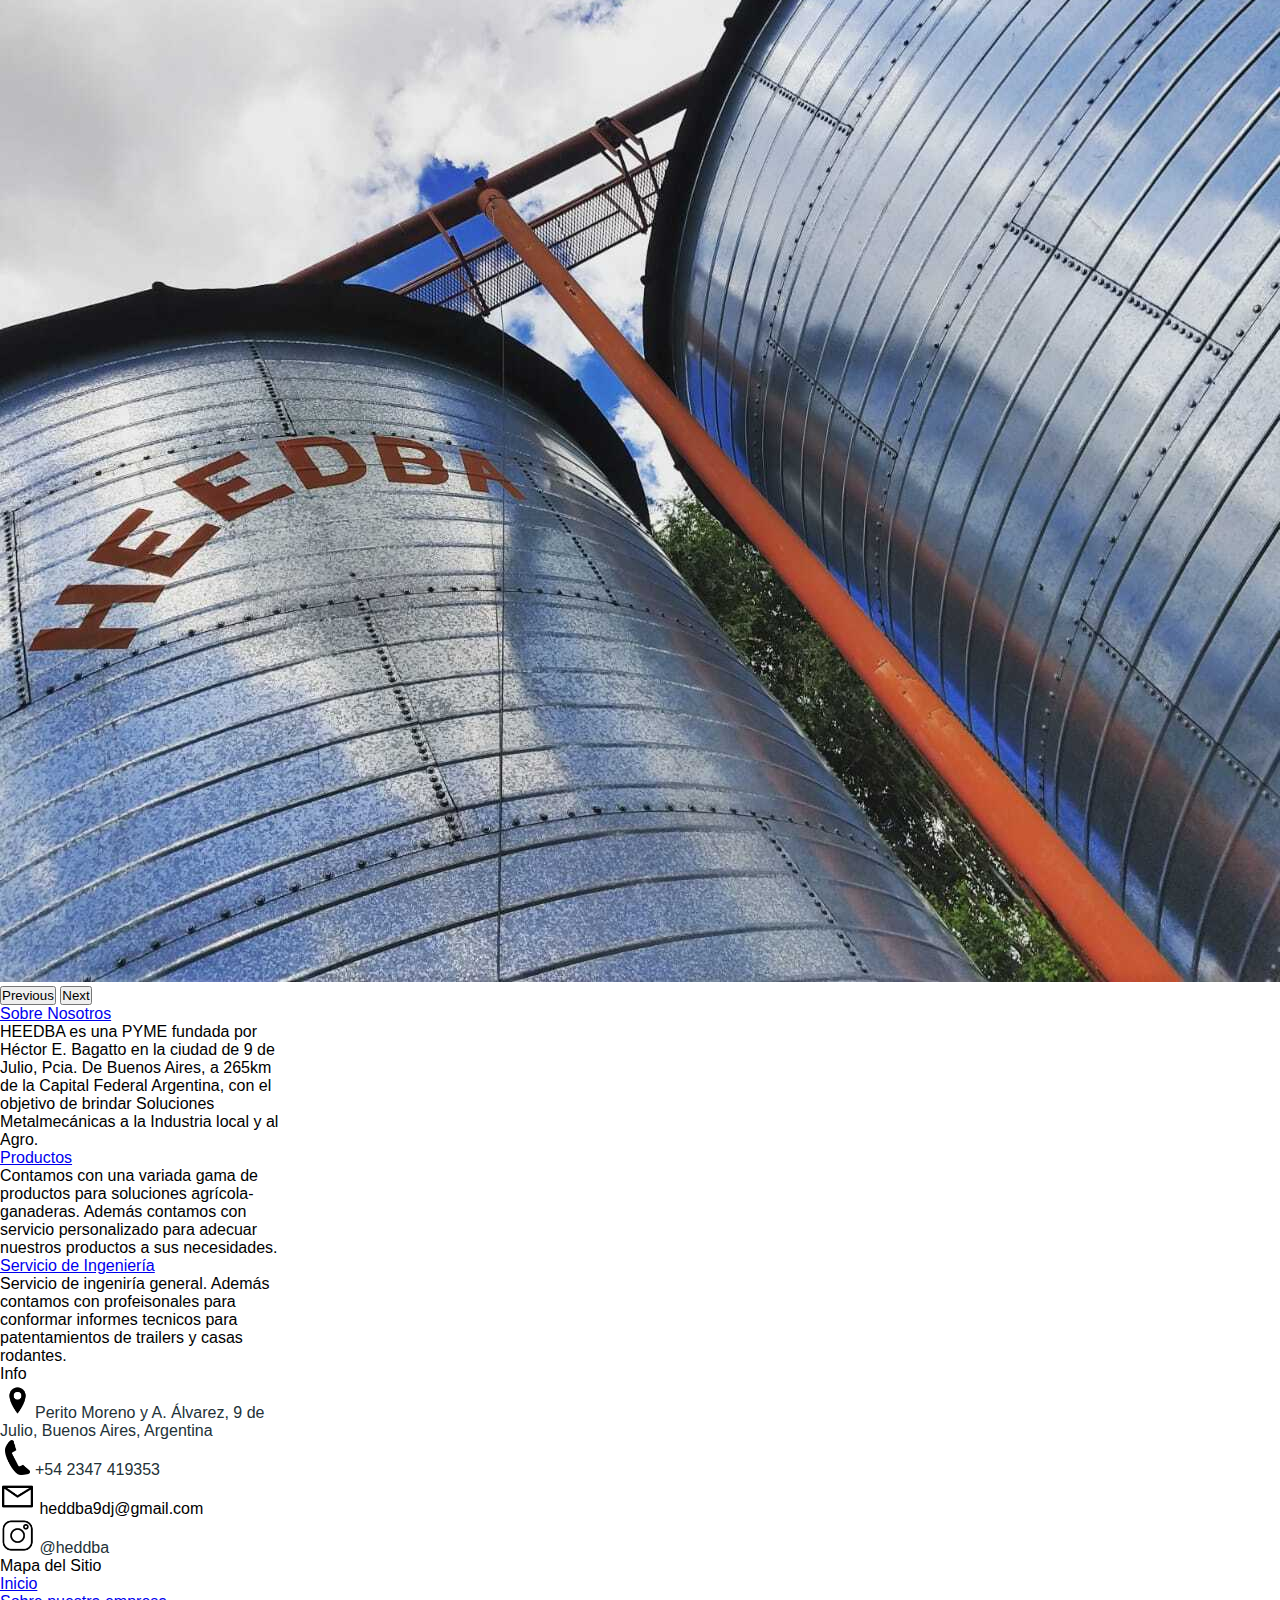
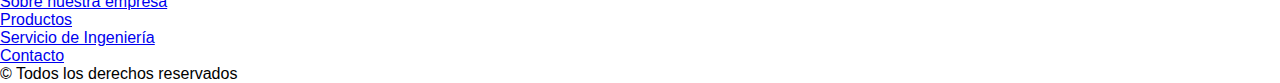
==== commit 452d19a2: "Final" ====
--- a/index.html
+++ b/index.html
@@ -23,7 +23,7 @@
           </button>
           <div class="collapse navbar-collapse" id="navbarNavAltMarkup">
             <div class="navbar-nav">
-              <a class="nav-link active" aria-current="page" href="./pages/empresa.html">Sobre nuestra empresa</a>
+              <a class="nav-link" aria-current="page" href="./pages/empresa.html">Sobre nuestra empresa</a>
               <a class="nav-link" href="./pages/productos.html">Productos</a>
               <a class="nav-link" href="./pages/servicioDeIngenieria.html">Servicio de Ingeniería</a>
               <a class="nav-link" href="./pages/contacto.html">Contacto</a>
@@ -34,7 +34,7 @@
 
      <main>
         <div>
-          <p class="bg-light h1 text-center mt-4">HEDDBA</p>
+          <p class="bg-secondary h1 text-center mt-4">HEDDBA</p>
           <h1 class="bg-light h2 text-center my-4">Fábrica de implementos agrícolas y soluciones metal-mecánicas</h1></div>
         <div id="carouselExampleCaptions" class="carousel slide" data-bs-ride="false">
             <div class="carousel-indicators">
@@ -92,10 +92,10 @@
           <div class="card border-dark mb-3" style="max-width: 18rem;">
             <div class="card-header h5">Info</div>
             <div class="card-body text-dark">
-              <p class="card-text"><img src="./assets/img/direccion.png" alt="ubicación" estilo height="35px"> Perito Moreno y A. Álvarez, 9 de Julio, Buenos Aires, Argentina</p>
-              <p class="card-text"><img src="./assets/img/telefono.png" alt="telefono" estilo height="35px"> +54 2347 419353</p>
+              <p class="card-text link"><img src="./assets/img/direccion.png" alt="ubicación" estilo height="35px"><a href="https://www.google.com/maps/place/Heedba/@-35.4396544,-60.9029153,17z/data=!3m1!4b1!4m5!3m4!1s0x95bf0dc0971ab661:0x289f9255ab777831!8m2!3d-35.4397209!4d-60.9028645?hl=es-AR">Perito Moreno y A. Álvarez, 9 de Julio, Buenos Aires, Argentina</a> </p>
+              <p class="card-text link"><img src="./assets/img/telefono.png" alt="telefono" estilo height="35px"><a href="https://api.whatsapp.com/send?phone=542317 41-9353&text=Hola, Nececito mas informacion!">+54 2347 419353</a> </p>
               <p class="card-text"><img src="./assets/img/email.jpg" alt="email" estilo height="35px">   heddba9dj@gmail.com</p>
-              <p class="card-text"><img src="./assets/img/insta.png" alt="instagram" estilo height="35px"> @heddba</p>
+              <p class="card-text link"><img src="./assets/img/insta.png" alt="instagram" estilo height="35px"> <a href="https://instagram.com/heedba?igshid=YmMyMTA2M2Y=">@heddba</a></p>
             </div>
           </div>
 
--- a/sass/main.css
+++ b/sass/main.css
@@ -65,14 +65,13 @@
 
 /*PAGINA DE CONTACTO*/
 /*PAGINA DE SERVICIO DE INGENIERÍA*/
-.mainservicio__subtitulo {
+.mainservicio .subtitulo {
   font-weight: lighter;
   left: 34%;
   margin: 20px;
   text-decoration: underline;
 }
-
-.mainservicio__imgcasa, .mainservicio__imgtrailer, .mainservicio__imgpatente, .mainservicio__imglogo {
+.mainservicio .imgcasa, .mainservicio .imgtrailer, .mainservicio .imgpatente, .mainservicio .imglogo {
   position: relative;
   left: 20%;
   width: 215px;
@@ -80,31 +79,22 @@
   margin: 5px;
   border-radius: 5%;
 }
-
-.mainservicio__imgtrailer, .mainservicio__imgpatente, .mainservicio__imglogo {
+.mainservicio .imgtrailer, .mainservicio .imgpatente, .mainservicio .imglogo {
   left: 40%;
   width: 172px;
 }
-
-.mainservicio__texto {
+.mainservicio .texto, .mainservicio .texto2 {
   text-align: start;
   margin: 25px;
 }
-
-.mainservicio__texto2 {
-  text-align: start;
-  margin: 25px;
-}
-
-.mainservicio__imgpatente, .mainservicio__imglogo {
+.mainservicio .imgpatente, .mainservicio .imglogo {
   margin: auto;
 }
-
-.mainservicio__imglogo {
+.mainservicio .imglogo {
   margin-bottom: 25px;
 }
 
-/*PAGINA DE SERVICIO DE INGENIERÍA*/ /*ESTO QUEDA*/
+/*PAGINA DE SERVICIO DE INGENIERÍA*/
 /*LINK DE WHATSAPP*/
 .linkwhatsapp {
   padding: 2px;
@@ -125,6 +115,12 @@
 }
 
 /*LINK DE WHATSAPP*/
+/*INICIO*/
+.link a {
+  text-decoration: none;
+  color: #233237;
+}
+
 /*MEDIA QUERIN para WHATSAPP*/
 @media (max-width: 815px) {
   footer .linkwhatsapp {
@@ -144,10 +140,10 @@
     padding: 5%;
     margin: 25px;
   }
-  .mainservicio .imgcasa {
+  .mainservicio .imgcasa, .mainservicio .imgtrailer, .mainservicio .imgpatente, .mainservicio .imglogo {
     left: 10%;
   }
-  .mainservicio .imgtrailer {
+  .mainservicio .imgtrailer, .mainservicio .imgpatente, .mainservicio .imglogo {
     left: 20%;
   }
   .mainproductos .main__section {
@@ -169,10 +165,10 @@
   .mainproductos .main__section {
     grid-template-columns: 50% 50%;
   }
-  .mainservicio .imgcasa {
+  .mainservicio .imgcasa, .mainservicio .imgtrailer, .mainservicio .imgpatente, .mainservicio .imglogo {
     left: 15%;
   }
-  .mainservicio .imgtrailer {
+  .mainservicio .imgtrailer, .mainservicio .imgpatente, .mainservicio .imglogo {
     left: 25%;
   }
 }
@@ -186,10 +182,10 @@
   .mainproductos .main__section {
     grid-template-columns: 33% 33% 33%;
   }
-  .mainservicio .imgcasa {
+  .mainservicio .imgcasa, .mainservicio .imgtrailer, .mainservicio .imgpatente, .mainservicio .imglogo {
     left: 20%;
   }
-  .mainservicio .imgtrailer {
+  .mainservicio .imgtrailer, .mainservicio .imgpatente, .mainservicio .imglogo {
     left: 40%;
   }
 }
@@ -198,10 +194,10 @@
   .mainempresa {
     gap: 10px;
   }
-  .mainservicio .imgcasa {
+  .mainservicio .imgcasa, .mainservicio .imgtrailer, .mainservicio .imgpatente, .mainservicio .imglogo {
     left: 25%;
   }
-  .mainservicio .imgtrailer {
+  .mainservicio .imgtrailer, .mainservicio .imgpatente, .mainservicio .imglogo {
     left: 45%;
   }
 }/*# sourceMappingURL=main.css.map */